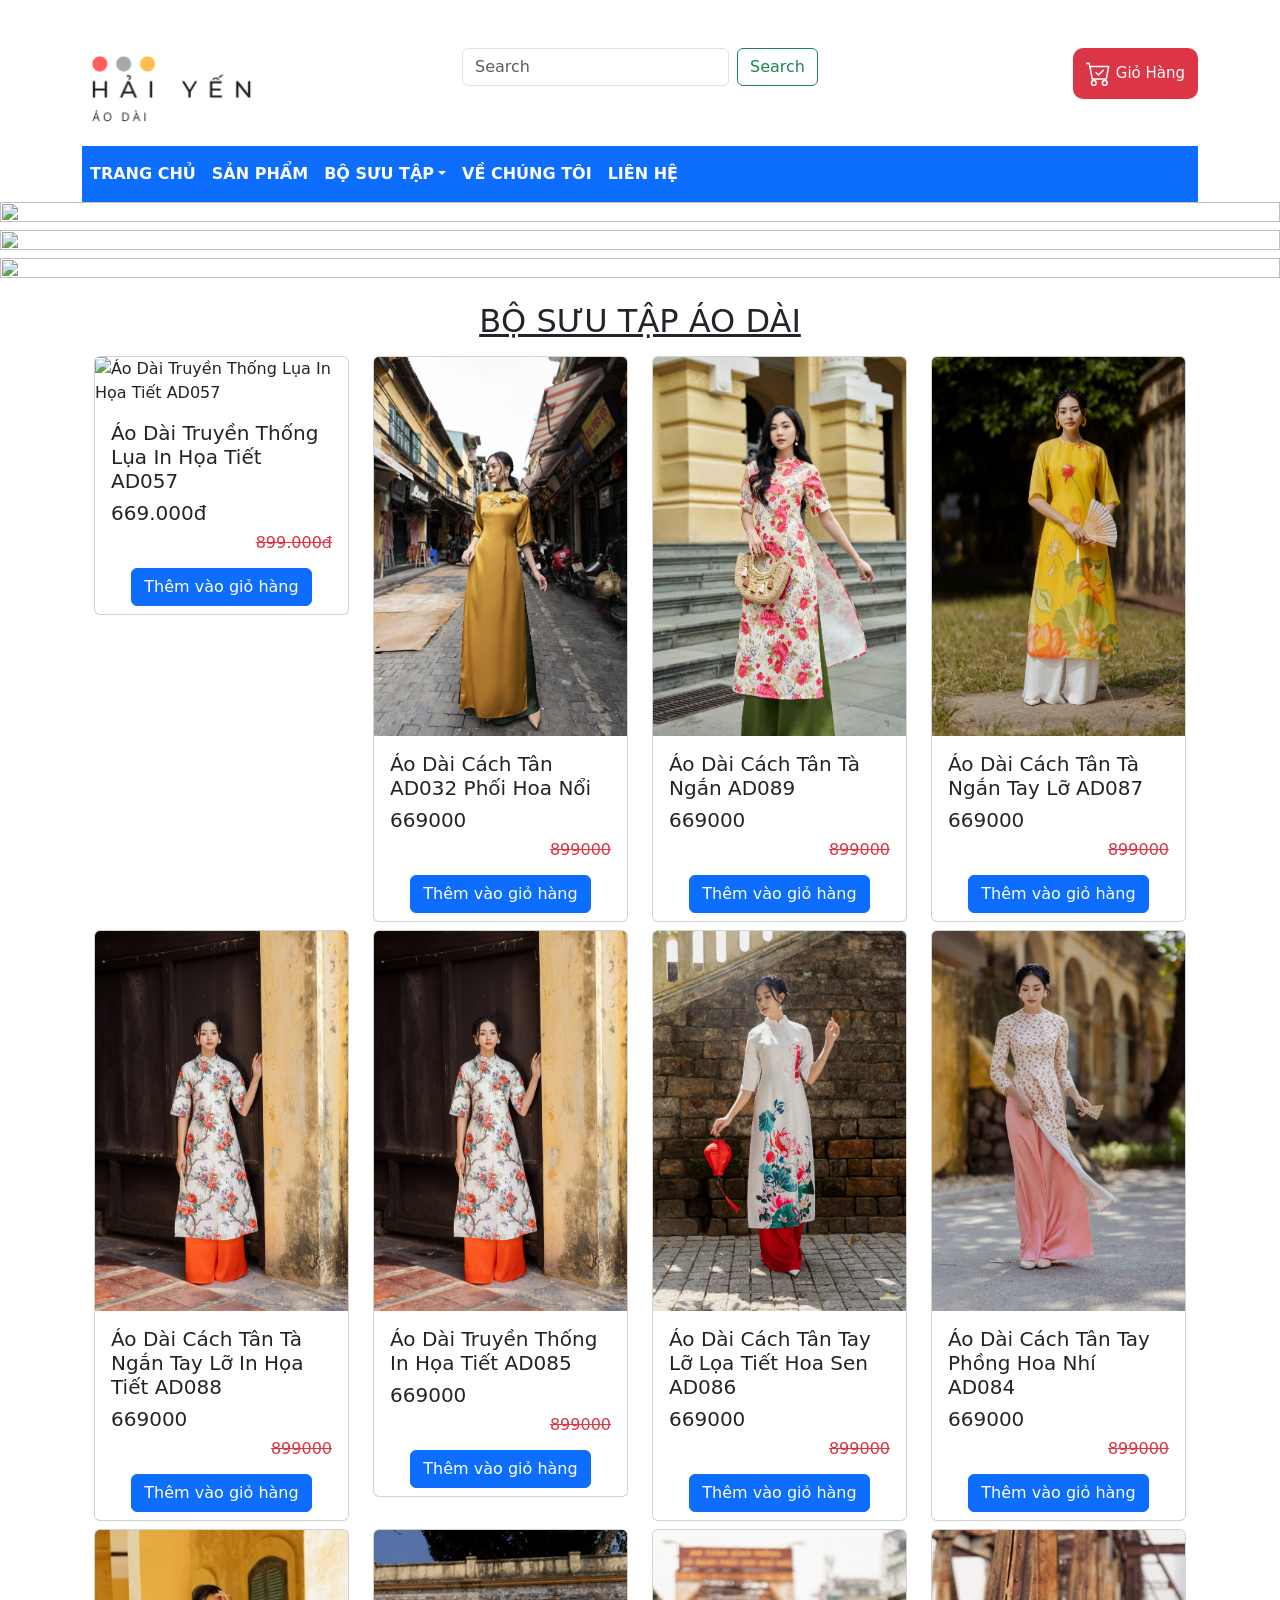
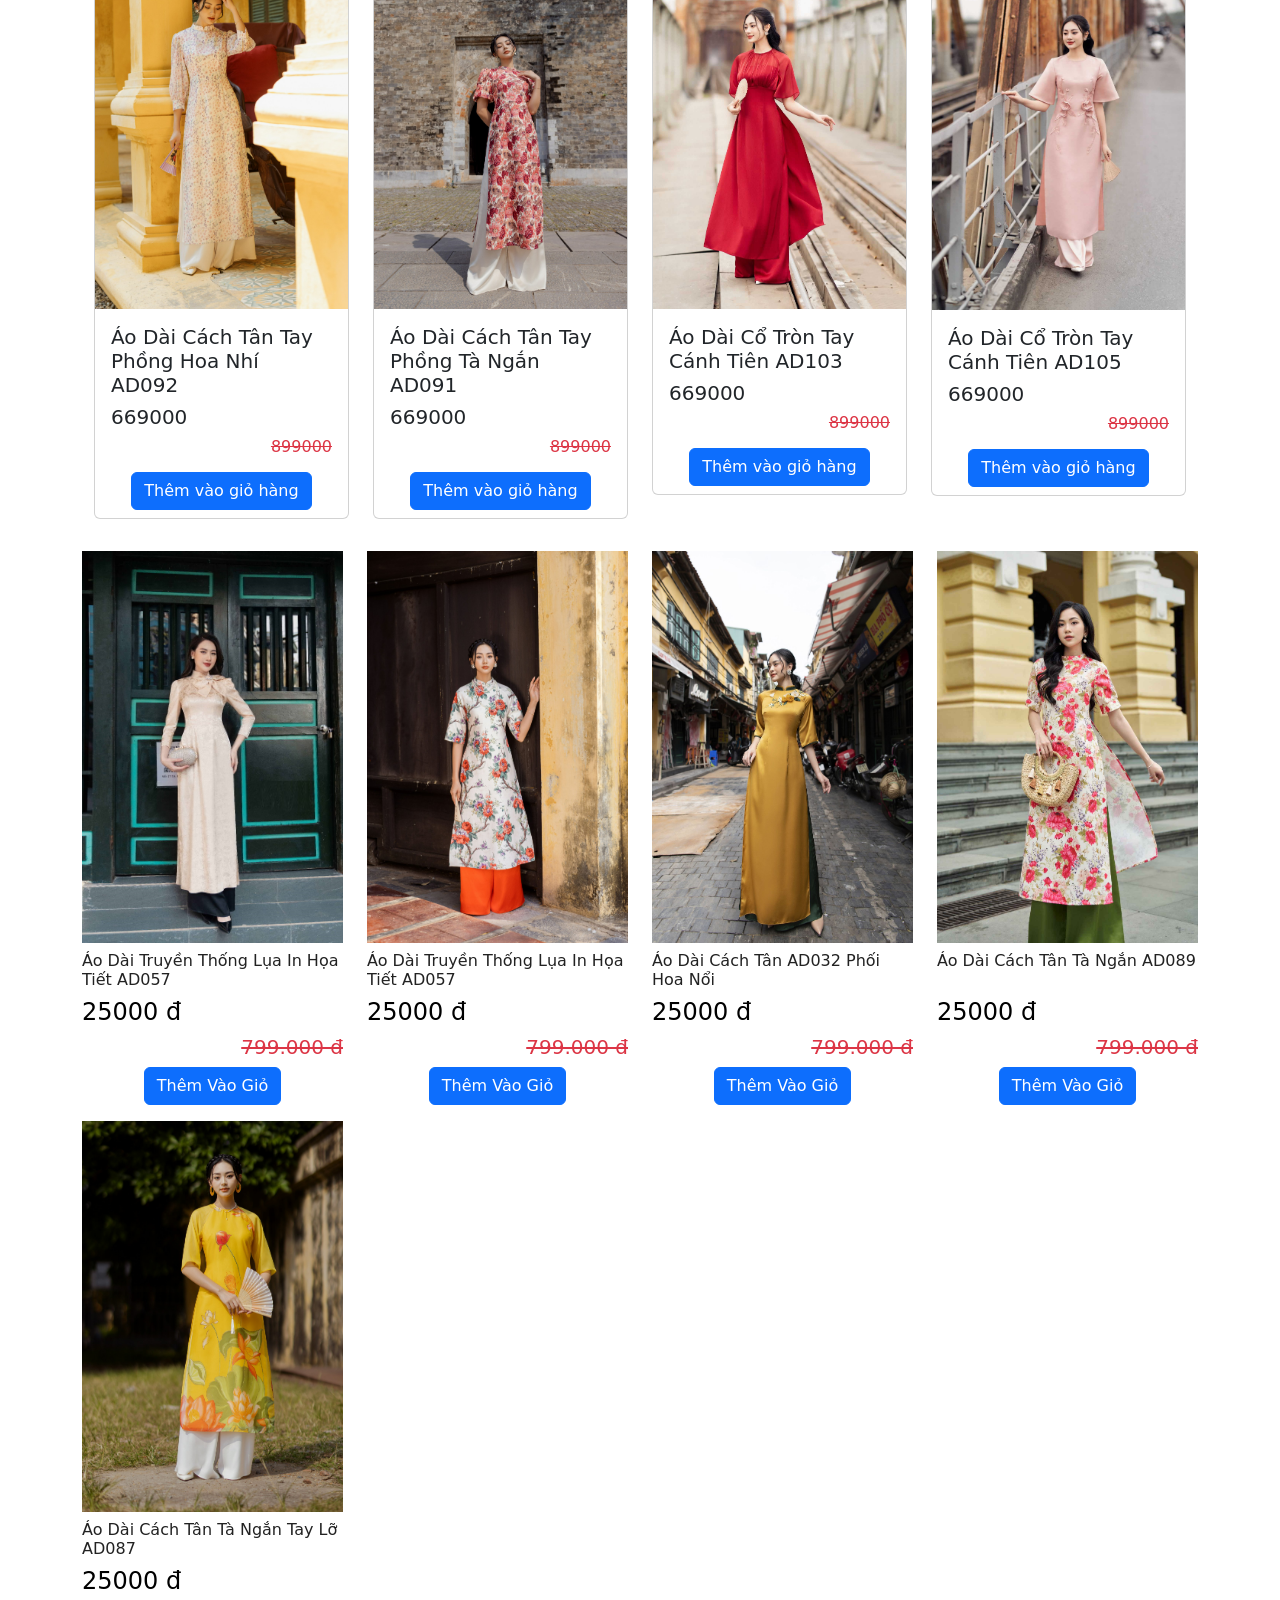
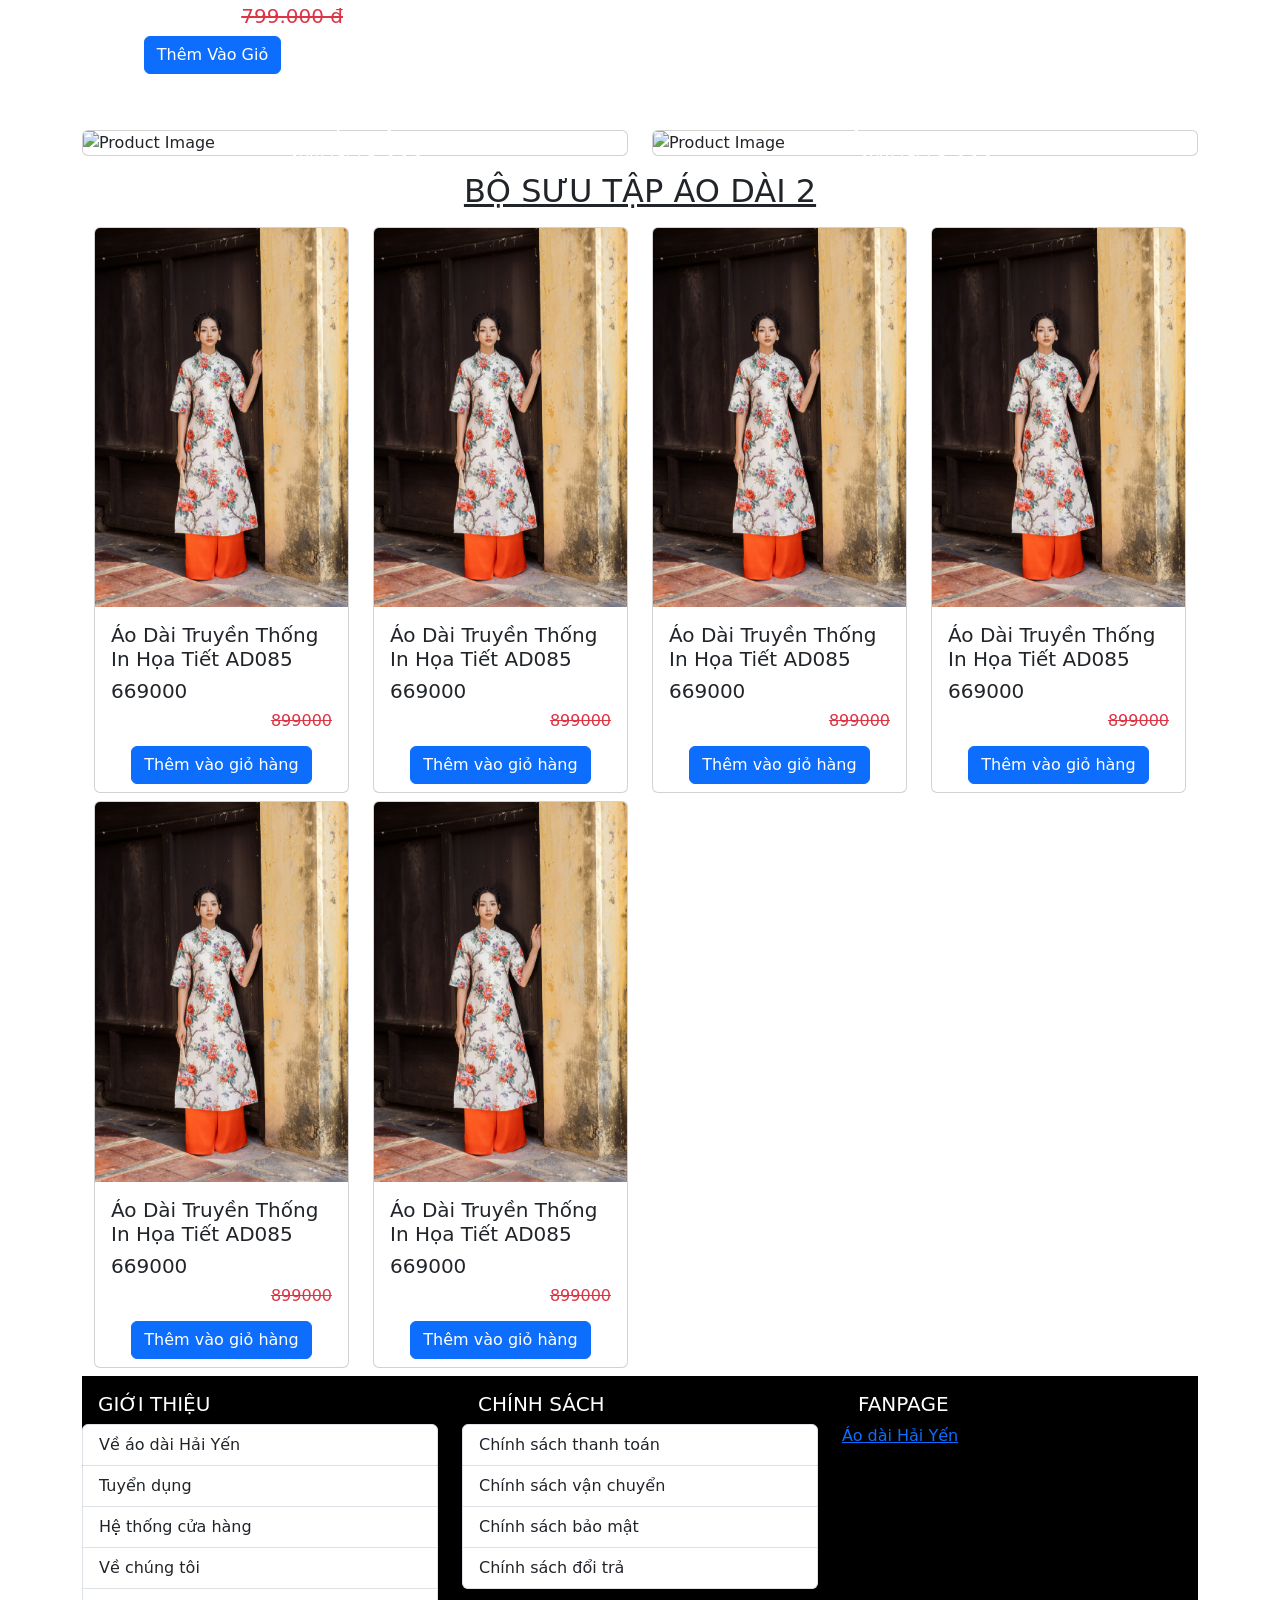
==== public/index.html @ 22484ee1 "Update index.html" ====
<!DOCTYPE html>
<html lang="en">
  <head>
    <meta charset="UTF-8" />
    <meta http-equiv="X-UA-Compatible" content="IE=edge" />
    <meta name="viewport" content="width=device-width, initial-scale=1">
    <link rel="icon" type="image/x-icon" href="img/favicon.png">
    <link href="https://stackpath.bootstrapcdn.com/font-awesome/4.7.0/css/font-awesome.min.css" rel="stylesheet"
        integrity="sha384-wvfXpqpZZVQGK6TAh5PVlGOfQNHSoD2xbE+QkPxCAFlNEevoEH3Sl0sibVcOQVnN" crossorigin="anonymous">
    <link rel="stylesheet" href="css/style.css" />
    <link rel="stylesheet" href="https://cdn.jsdelivr.net/npm/bootstrap@5.3.0/dist/css/bootstrap.min.css">
    <link rel="stylesheet" href="https://cdn.jsdelivr.net/npm/swiper@9/swiper-bundle.min.css" />
    <title>Trang chủ - Áo dài Hải Yến</title>
  </head>
  
<body>
  
<div class="container header">     
<!--Header  -->
  <header>
  <!-- Logo - search - cart -->
      <div class="d-xxl-block d-xl-block d-lg-block d-none">
      <div class="row mt-5 mb-3">
        <div class="logo col-xl-4 col-lg-3 col-md-4">
          <div class="logo d-flex justify-content-start">
            <a class="navbar-brand" href="index.html">
              <img src="img/logo.png" alt="Logo" class="w-50 h-auto">
            </a>
            </div>
        </div>
        <div class="form-search col-xl-4 col-lg-6 col-md-4">
          <form class="d-flex justify-content-center">
            <input class="form-control me-2" type="search" placeholder="Search" aria-label="Search">
            <button class="btn btn-outline-success" type="submit">Search</button>
          </form>
        </div>
        <div class="cart-modal col-xl-4 col-lg-3 col-md-4">
          <div class="d-flex justify-content-end">
            <div class="d-flex justify-content-end">
              <!-- The Modal -->
              <button class="card-modal bg-danger" id="cart">
                <svg xmlns="http://www.w3.org/2000/svg" width="25" height="auto" fill="currentColor" class="bi bi-cart-check" viewBox="0 0 16 16">
                  <path d="M11.354 6.354a.5.5 0 0 0-.708-.708L8 8.293 6.854 7.146a.5.5 0 1 0-.708.708l1.5 1.5a.5.5 0 0 0 .708 0l3-3z"/>
                  <path d="M.5 1a.5.5 0 0 0 0 1h1.11l.401 1.607 1.498 7.985A.5.5 0 0 0 4 12h1a2 2 0 1 0 0 4 2 2 0 0 0 0-4h7a2 2 0 1 0 0 4 2 2 0 0 0 0-4h1a.5.5 0 0 0 .491-.408l1.5-8A.5.5 0 0 0 14.5 3H2.89l-.405-1.621A.5.5 0 0 0 2 1H.5zm3.915 10L3.102 4h10.796l-1.313 7h-8.17zM6 14a1 1 0 1 1-2 0 1 1 0 0 1 2 0zm7 0a1 1 0 1 1-2 0 1 1 0 0 1 2 0z"/>
                </svg>
                Giỏ Hàng
            </button>
            <div id="myModal" class="modal">
                <div class="modal-content w-50 h-auto">
                    <div class="modal-header">
                        <h5 class="modal-title">Giỏ Hàng</h5>
                        <span class="close">&times;</span>
                    </div>
                    <div class="modal-body">
                        <div class="cart-row">
                            <span class="cart-item cart-header cart-column">Sản Phẩm</span>
                            <span class="cart-price cart-header cart-column">Giá</span>
                            <span class="cart-quantity cart-header cart-column">Số Lượng</span>
                        </div>
                        <div class="cart-items">


                        <div class="cart-total">
                            <strong class="cart-total-title">Tổng Cộng:</strong>
                            <span class="cart-total-price">0 VNĐ</span>
                        </div>
                    </div>

                    <div class="modal-footer">
                        <button type="button" class="btn btn-secondary close-footer">Đóng</button>
                        <button type="button" class="btn btn-primary order">Thanh Toán</button>
                    </div>
                </div>
            </div>
            </div>  
            <!--  -->
            </div>
        </div>
        </div>
      </div>
    </div>
    <!-- Navbar -->
  <div class="row">
    <div class="col-12">
    <nav class="navbar navbar-expand-lg navbar-light bg-primary">
            <button type="button" class="navbar-toggler bg-white" data-bs-toggle="collapse" data-bs-target="#navbarCollapse">
                <span class="navbar-toggler-icon"></span>
            </button>
            <div class="collapse navbar-collapse" id="navbarCollapse">
                <div class="navbar-nav">
                    <a href="index.html" class="nav-item nav-link active text-white text-uppercase fw-bold">Trang chủ</a>
                    <a class="nav-link active text-uppercase fw-semibold text-white" aria-current="page" href="products.html">Sản phẩm</a>
                    <div class="nav-item dropdown">
                      <a class="nav-link dropdown-toggle text-uppercase text-white fw-semibold" href="#" role="button" data-bs-toggle="dropdown" aria-expanded="false">Bộ sưu tập</a>
                      <div class="dropdown-menu">
                          <a href="#" class="dropdown-item">Áo dài truyền thống</a>
                          <a href="#" class="dropdown-item">Áo dài cách tân</a>
                          <a href="#" class="dropdown-item">Áo dài long phụng</a>
                          <a href="#" class="dropdown-item">Áo dài hoa sen</a>
                          <a href="#" class="dropdown-item">Set/Bộ</a>
                          <a href="#" class="dropdown-item">Áo sơ mi nữ</a>
                      </div>
                  </div>
                  <a class="nav-link active text-uppercase fw-semibold text-white" aria-current="page" href="about.html">Về chúng tôi</a>
                  
                  <a class="nav-link active text-uppercase fw-semibold text-white" aria-current="page" href="lien-he.html">Liên hệ</a>
                </div>
            </div>
            <div class="icon-cart d-lg-none">
              <!-- Modal -->
              <button class="card-modal bg-danger" id="cart">
                <svg xmlns="http://www.w3.org/2000/svg" width="25" height="auto" fill="currentColor" class="bi bi-cart-check" viewBox="0 0 16 16">
                  <path d="M11.354 6.354a.5.5 0 0 0-.708-.708L8 8.293 6.854 7.146a.5.5 0 1 0-.708.708l1.5 1.5a.5.5 0 0 0 .708 0l3-3z"/>
                  <path d="M.5 1a.5.5 0 0 0 0 1h1.11l.401 1.607 1.498 7.985A.5.5 0 0 0 4 12h1a2 2 0 1 0 0 4 2 2 0 0 0 0-4h7a2 2 0 1 0 0 4 2 2 0 0 0 0-4h1a.5.5 0 0 0 .491-.408l1.5-8A.5.5 0 0 0 14.5 3H2.89l-.405-1.621A.5.5 0 0 0 2 1H.5zm3.915 10L3.102 4h10.796l-1.313 7h-8.17zM6 14a1 1 0 1 1-2 0 1 1 0 0 1 2 0zm7 0a1 1 0 1 1-2 0 1 1 0 0 1 2 0z"/>
                </svg>
                Giỏ Hàng
            </button>
            <div id="myModal" class="modal">
                <div class="modal-content w-50 h-auto">
                    <div class="modal-header">
                        <h5 class="modal-title">Giỏ Hàng</h5>
                        <span class="close">&times;</span>
                    </div>
                    <div class="modal-body">
                        <div class="cart-row">
                            <span class="cart-item cart-header cart-column">Sản Phẩm</span>
                            <span class="cart-price cart-header cart-column">Giá</span>
                            <span class="cart-quantity cart-header cart-column">Số Lượng</span>
                        </div>
                        <div class="cart-items">
              

                        <div class="cart-total">
                            <strong class="cart-total-title">Tổng Cộng:</strong>  
                            <span class="cart-total-price">0 VNĐ</span>
                        </div>
                    </div>

                    <div class="modal-footer">
                        <button type="button" class="btn btn-secondary close-footer">Đóng</button>
                        <button type="button" class="btn btn-primary order">Thanh Toán</button>
                    </div>
                </div>
            </div>
            </div>  
              <!--  -->
            </div>
    </nav> 
  </div></div>
  </header>

<!--  -->
</div>
<!--------------------          Body            --------------------->
<!--     Slide Swiper     -->
<div class="container-swiper">
  <div class="row">
    <div class="col">
    <swiper-container class="mySwiper" pagination="true" pagination-clickable="true" navigation="true" space-between="30" loop="true">
      <swiper-slide>
        <img src="https://lamia.com.vn/storage/banner-sale/1770x720-18-1.jpg" class="d-block img-fluid h-100 w-100" alt="" />
      </swiper-slide>
      <swiper-slide>
        <img src="https://lamia.com.vn/storage/banner-sale/1770x720-22.jpg" class="d-block img-fluid h-100 w-100" alt="" />
      </swiper-slide>
      <swiper-slide>
        <img src="https://lamia.com.vn/storage/banner-sale/1770x720-chua-boc-1.jpg" class="d-block img-fluid h-100 w-100" alt="" />
      </swiper-slide>
    </swiper-container>
  </div>
  </div>
</div>  

<!-- Product 1 -->
<div class="container" id="product-card">
  <div class="row mt-2">
    <div class="title-product d-flex justify-content-center h2 mt-2 text-uppercase text-decoration-underline">Bộ sưu tập áo dài</div>
    <div class="card-product col-lg-4 col-md-6 col-xl-3"> 
    </div>
  </div>
</div>

<section class="wrapper">
  <div class="container">
    <div class="row">
  <div class="products col-lg-4 col-md-6 col-xl-3 col-xxl-3 mb-2">
          <div class="main-product">
              <div class="img-product">
                  <img class="img-prd w-100 p-0"
                      src="img/Ao-dai/ad057.jpg"
                      alt="">
              </div>
              <div class="content-product">
                  <div class="content-product-h3 text-start">Áo Dài Truyền Thống Lụa In Họa Tiết AD057</div>
                  <div class="content-product-deltals d-inline text-start">
                      <div class="price">
                          <div class="money h4 text-black">25000 đ</div>
                      </div>
                    </div>
                    <div class="money h5 text-decoration-line-through text-danger d-flex justify-content-end">799.000 đ</div>
              </div>
                  <div class="d-flex justify-content-center mb-2">
                      <button type="button" class="btn btn-cart btn-primary">Thêm Vào Giỏ</button>
                  </div>
              
          </div>
  </div>
  <div class="products col-lg-4 col-md-6 col-xl-3 col-xxl-3 mb-2">
    <div class="main-product">
        <div class="img-product">
            <img class="img-prd w-100 p-0"
                src="img/Ao-dai/ao-dai-cach-tan-ta-ngan-tay-lo-in-hoa-tiet-ad088.jpg"
                alt="">
        </div>
        <div class="content-product">
            <div class="content-product-h3 text-start">Áo Dài Truyền Thống Lụa In Họa Tiết AD057</div>
            <div class="content-product-deltals d-inline text-start">
                <div class="price">
                    <div class="money h4 text-black">25000 đ</div>
                </div>
              </div>
              <div class="money h5 text-decoration-line-through text-danger d-flex justify-content-end">799.000 đ</div>
        </div>
            <div class="d-flex justify-content-center mb-2">
                <button type="button" class="btn btn-cart btn-primary">Thêm Vào Giỏ</button>
            </div>
        
    </div>
</div>
<div class="products col-lg-4 col-md-6 col-xl-3 col-xxl-3 mb-2">
  <div class="main-product">
      <div class="img-product">
          <img class="img-prd w-100 p-0"
              src="img/Ao-dai/ao-dai-cach-tan-ad032-phoi-hoa-noi.jpg"
              alt="">
      </div>
      <div class="content-product">
          <div class="content-product-h3 text-start">Áo Dài Cách Tân AD032 Phối Hoa Nổi</div>
          <div class="content-product-deltals d-inline text-start">
              <div class="price">
                  <div class="money h4 text-black">25000 đ</div>
              </div>
            </div>
            <div class="money h5 text-decoration-line-through text-danger d-flex justify-content-end">799.000 đ</div>
      </div>
          <div class="d-flex justify-content-center mb-2">
              <button type="button" class="btn btn-cart btn-primary">Thêm Vào Giỏ</button>
          </div>
      
  </div>
</div>
<div class="products col-lg-4 col-md-6 col-xl-3 col-xxl-3 mb-2">
  <div class="main-product">
      <div class="img-product">
          <img class="img-prd w-100 p-0"
              src="img/Ao-dai/ao-dai-cach-tan-ta-ngan-ad089-3.jpg"
              alt="">
      </div>
      <div class="content-product">
          <div class="content-product-h3 text-start">Áo Dài Cách Tân Tà Ngắn AD089</div>
          <div class="content-product-deltals d-inline text-start">
              <div class="price">
                  <div class="money h4 text-black">25000 đ</div>
              </div>
            </div>
            <div class="money h5 text-decoration-line-through text-danger d-flex justify-content-end">799.000 đ</div>
      </div>
          <div class="d-flex justify-content-center mb-2">
              <button type="button" class="btn btn-cart btn-primary">Thêm Vào Giỏ</button>
          </div>
      
  </div>
</div>
<div class="products col-lg-4 col-md-6 col-xl-3 col-xxl-3 mb-2">
  <div class="main-product">
      <div class="img-product">
          <img class="img-prd w-100 p-0"
              src="img/Ao-dai/ao-dai-cach-tan-ta-ngan-tay-lo-ad087-5.jpg"
              alt="">
      </div>
      <div class="content-product">
          <div class="content-product-h3 text-start">Áo Dài Cách Tân Tà Ngắn Tay Lỡ AD087</div>
          <div class="content-product-deltals d-inline text-start">
              <div class="price">
                  <div class="money h4 text-black">25000 đ</div>
              </div>
            </div>
            <div class="money h5 text-decoration-line-through text-danger d-flex justify-content-end">799.000 đ</div>
      </div>
          <div class="d-flex justify-content-center mb-2">
              <button type="button" class="btn btn-cart btn-primary">Thêm Vào Giỏ</button>
          </div>
      
  </div>
</div>



</div>
</div>
</section>
<!--  -->

<!--  Quần và phụ kiện  -->
<div class="container body"> 
<div class="row mt-2">
<!-- Quần áo -->
<div class="col-xs-12 col-md-6">
     <div class="card">
      <div class="thumnail-card position-relative">
       <img src="https://theme.hstatic.net/1000136076/1000542013/14/xxx_7.jpg?v=780" class="card-img-top"  alt="Product Image"></div>
       <div class="card-body position-absolute translate-middle top-50 start-50">
        <h3 class="text-center text-white">Phụ kiện</h3>
        <p class="text-center text-white">Xem tất cả >>></p>
      </div>
    </div>
  </div>
<!-- Phụ kiện -->
<div class="col-xs-12 col-md-6">
  <div class="card">
   <div class="thumnail-card position-relative">
    <img src="https://theme.hstatic.net/1000136076/1000542013/14/xxx_6.jpg?v=780" class="card-img-top" alt="Product Image"></div>
    <div class="card-body position-absolute translate-middle top-50 start-50">
     <h3 class="text-center text-white">Quần áo dài</h3>
     <p class="text-center text-white">Xem tất cả >>></p>
   </div>
 </div>
</div>
  </div> </div>

<div class="container"> 
<!-- Title 2 -->
 <div class="row mt-2">
 </div>
 <!-- Product 2 --> 

</div>
<!-- Quần dài -->
<div class="container" id="product-card-2">
  <div class="row">
    <div class="title-product d-flex justify-content-center h2 mt-2 text-uppercase text-decoration-underline">Bộ sưu tập áo dài 2</div>
    <div class="col-lg-4 col-md-6 col-xl-3">   
    </div> 
  </div>
</div>
<!-------  Body  -------->
<!-- Footer -->
<div class="container footer"> 
  <section class="footer bg-black mt-2 ">
  <div class="row">
    <!--  -->
    <div class="col-lg-3 col-md-6 col-xl-4">  
  
      <div class="left-footer__title text-uppercase h5 text-white h4 mt-3 ms-3">Giới thiệu</div>
      <div class="list-left__footer">
          <ul class="list-group">
  <a href="#" class="list-group-item">Về áo dài Hải Yến</a>
  <a href="#" class="list-group-item">Tuyển dụng</a>
  <a href="#" class="list-group-item">Hệ thống cửa hàng</a>
  <a href="#" class="list-group-item">Về chúng tôi</a>
  <a href="#" class="list-group-item">Liên hệ</a>
          </ul>
        </div>
    </div>
    <!--  --> 
    <div class="col-lg-3 col-md-6 col-xl-4">  
  
      <div class="left-footer__title text-uppercase h5 text-white h4 ms-3 mt-3">CHÍNH SÁCH</div>
      <div class="list-left__footer">
          <ul class="list-group">
  <a href="#" class="list-group-item">Chính sách thanh toán</a>
  <a href="#" class="list-group-item">Chính sách vận chuyển</a>
  <a href="#" class="list-group-item">Chính sách bảo mật</a>
  <a href="#" class="list-group-item">Chính sách đổi trả</a>
          </ul>
        </div>
    </div>
    <div class="col-lg-4 col-md-6 col-xl-4">  
      <div class="left-footer__title text-uppercase h5 text-white h4 ms-3 mt-3">Fanpage</div>
      <div id="fb-root"></div>
  <script async defer crossorigin="anonymous" src="https://connect.facebook.net/vi_VN/sdk.js#xfbml=1&version=v17.0&appId=146551202661232&autoLogAppEvents=1" nonce="5XfzkMjU"></script>
      <div class="fb-page" data-href="https://www.facebook.com/profile.php?id=100063455232312" data-tabs="timeline" data-width="420" data-height="120" data-small-header="false" data-adapt-container-width="true" data-hide-cover="false" data-show-facepile="false"><blockquote cite="https://www.facebook.com/profile.php?id=100063455232312" class="fb-xfbml-parse-ignore"><a href="https://www.facebook.com/profile.php?id=100063455232312">Áo dài Hải Yến</a></blockquote></div>
  
  </div>
  </div>
  </section>
  <!--  -->
  </div>
  <script src="https://code.jquery.com/jquery-3.5.1.slim.min.js"></script>
  <script src="https://cdn.jsdelivr.net/npm/swiper@9/swiper-element-bundle.min.js"></script>
  <script src="https://cdn.jsdelivr.net/npm/bootstrap@5.3.0/dist/js/bootstrap.bundle.min.js"></script>
  <script src="https://cdn.jsdelivr.net/npm/@popperjs/core@2.11.8/dist/umd/popper.min.js" integrity="sha384-I7E8VVD/ismYTF4hNIPjVp/Zjvgyol6VFvRkX/vR+Vc4jQkC+hVqc2pM8ODewa9r" crossorigin="anonymous"></script>
<script src="js/modal.js"></script>
<script src="js/index.js"></script>
</body>
</html>
---- public/css/style.css ----
.container-swiper,
.row {
      position: relative;
      height: 80%;
    }

    .col {
      background: #eee;
      font-family: Helvetica Neue, Helvetica, Arial, sans-serif;
      font-size: 14px;
      color: #000;
      margin: 0;
      padding: 0;
    }

    .col swiper-container {
      width: 80%;
      height: auto;
    }

    .col swiper-slide {
      text-align: center;
      font-size: 18px;
      background: #fff;
      display: flex;
      justify-content: center;
      align-items: center;
    }

    .col swiper-slide img {
      display: block;
      width: 80%;
      height: auto;
      object-fit: cover;
    }

    .col swiper-container {
      margin-left: auto;
      margin-right: auto;
    }

   /* modal */
.modal {
  display: none;
  position: fixed;
  z-index: 1;
  padding-top: 100px;
  left: 0;
  top: 0;
  width: 100%;
  height: 100%;
  overflow: auto;
  background-color: rgb(0, 0, 0);
  background-color: rgba(0, 0, 0, 0.4);
}

.modal-content {
  margin: 0 auto;
  width: 50%;
  position: relative;
  display: flex;
  flex-direction: column;
  background-color: #fff;
  background-clip: padding-box;
  border: 1px solid rgba(0, 0, 0, .2);
  border-radius: .3rem;
  outline: 0;

}

.modal-body {
  padding: 1rem;
}

.modal-footer {
  display: flex;
  border-top: 1px solid #aaaaaa;
  padding: 1rem;
  flex-direction: row;
  justify-content: flex-end;
  border-top: 1px solid #aaaaaa;
  padding: 1rem;
}

.modal-footer>:not(:first-child) {
  margin-left: .25rem;
}

.btn {
  cursor: pointer;
  outline: none;
  font-weight: 400;
  line-height: 1.25;
  text-align: center;
  white-space: nowrap;
  vertical-align: middle;
  border: 1px solid transparent;
  padding: .5rem 1rem;
  font-size: 1rem;
  border-radius: .25rem;
  transition: all .2s ease-in-out;
}

.btn-secondary {
  color: #292b2c;
  background-color: #fff;
  border-color: #ccc;
}

.btn-primary {
  color: #fff;
  background-color: #0275d8;
  border-color: #0275d8;
}

.modal-header {
  align-items: center;
  display: flex;
  justify-content: space-between;
  border-bottom: 1px solid #aaaaaa;
  padding: 1rem;
}

h5.modal-title {
  font-size: 1.5rem;
}

.close {
  color: #aaaaaa;
  font-size: 28px;
  font-weight: bold;
  display: flex;
  flex-direction: row;
  justify-content: flex-end;
}

.close:hover,
.close:focus {
  color: #000;
  text-decoration: none;
  cursor: pointer;
}

#cart {
  font-size: 15px;
  color: #fff;
  background: #c7b200;
  border: 1px solid transparent;
  border-radius: 10px;
  outline: none;
  margin-left: 1rem;
  padding: 12px;
  cursor: pointer;
}

#cart:hover {
  border-color: #fff;
}

/* wrapper */
.wrapper {
  padding: 2rem;
}

.products ul {
  display: inline-block;
}

.products ul .main-product {
  margin-bottom: 2rem;
  margin-right: 1rem;
  display: block;
  float: left;
  width: 24%;
}

.products ul .no-margin {
  margin-right: 0;
}

.products ul .img-product img {
  width: 100%;
}

.content-product .content-product-h3 {
  padding: .5rem 0;
  overflow: hidden;
  color: #222;
  font-weight: 500;
  font-size: 16px;
  max-height: 50px;
  min-height: 50px;
  text-align: center;
  line-height: 19px;
  margin: 0 0 5px;
}

.content-product .content-product-deltals {
  display: flex;
  justify-content: center;
  padding-top: 1rem;
}

.main-product .content-product .content-product-deltals .price {
  color: #c7b200;
  font-weight: 700;
  margin-right: 1rem;
  vertical-align: middle;
  font-size: 20px;
}

.content-product .content-product-deltals .price .money {
  vertical-align: middle;
}

.content-product .content-product-deltals .btn-cart {
  background: #f1df11;
  border-radius: 5px;
  color: #fff;
  font-weight: 500;
}

.content-product .content-product-deltals .btn-cart:hover {
  background: #c7b200;
}

/* footer */
.footer-item {
  padding: .5rem 2rem;
  background: #f1df11;
  display: flex;

}

.footer-item .img-footer {
  align-items: center;
  display: flex;
}

.footer-item .img-footer img {
  width: 100%;
}

.footer-item .social-footer {
  display: flex;
  align-items: center;
  width: 100%;
  justify-content: flex-end;
}

.footer-item .social-footer li a {
  color: #000000;
  font-size: 2rem;
}

.footer-item .social-footer li:last-child {
  margin-left: .5rem;
}

/* footer */
.footer-item {
  padding: .5rem 2rem;
  background: #f1df11;
  display: flex;

}

.footer-item .img-footer {
  align-items: center;
  display: flex;
}

.footer-item .img-footer img {
  width: 100%;
}

.footer-item .social-footer {
  display: flex;
  align-items: center;
  width: 100%;
  justify-content: flex-end;
}

.footer-item .social-footer li a {
  color: #000000;
  font-size: 2rem;
}

.footer-item .social-footer li:last-child {
  margin-left: .5rem;
}
/* cart */
.cart-header {
  font-weight: bold;
  font-size: 1.25em;
  color: #333;
}

.cart-column {
  display: flex;
  align-items: center;
  border-bottom: 1px solid black;
  margin-right: 1.5em;
  padding-bottom: 10px;
  margin-top: 10px;
}

.cart-row {
  display: flex;
}

.cart-item {
  width: 45%;
}

.cart-price {
  width: 20%;
  font-size: 1.2em;
  color: #333;
}

.cart-quantity {
  width: 35%;
}

.cart-item-title {
  color: #333;
  margin-left: .5em;
  font-size: 1.2em;
}

.cart-item-image {
  width: 75px;
  height: auto;
  border-radius: 10px;
}

.btn-danger {
  color: white;
  background-color: #EB5757;
  border: none;
  border-radius: .3em;
  font-weight: bold;
}

.btn-danger:hover {
  background-color: #CC4C4C;
}

.cart-quantity-input {
  height: 34px;
  width: 50px;
  border-radius: 5px;
  border: 1px solid #56CCF2;
  background-color: #eee;
  color: #333;
  padding: 0;
  text-align: center;
  font-size: 1.2em;
  margin-right: 25px;
}

.cart-row:last-child {
  border-bottom: 1px solid black;
}

.cart-row:last-child .cart-column {
  border: none;
}

.cart-total {
  text-align: end;
  margin-top: 10px;
  margin-right: 10px;
}

.cart-total-title {
  font-weight: bold;
  font-size: 1.5em;
  color: black;
  margin-right: 20px;
}

.cart-total-price {
  color: #333;
  font-size: 1.1em;
}
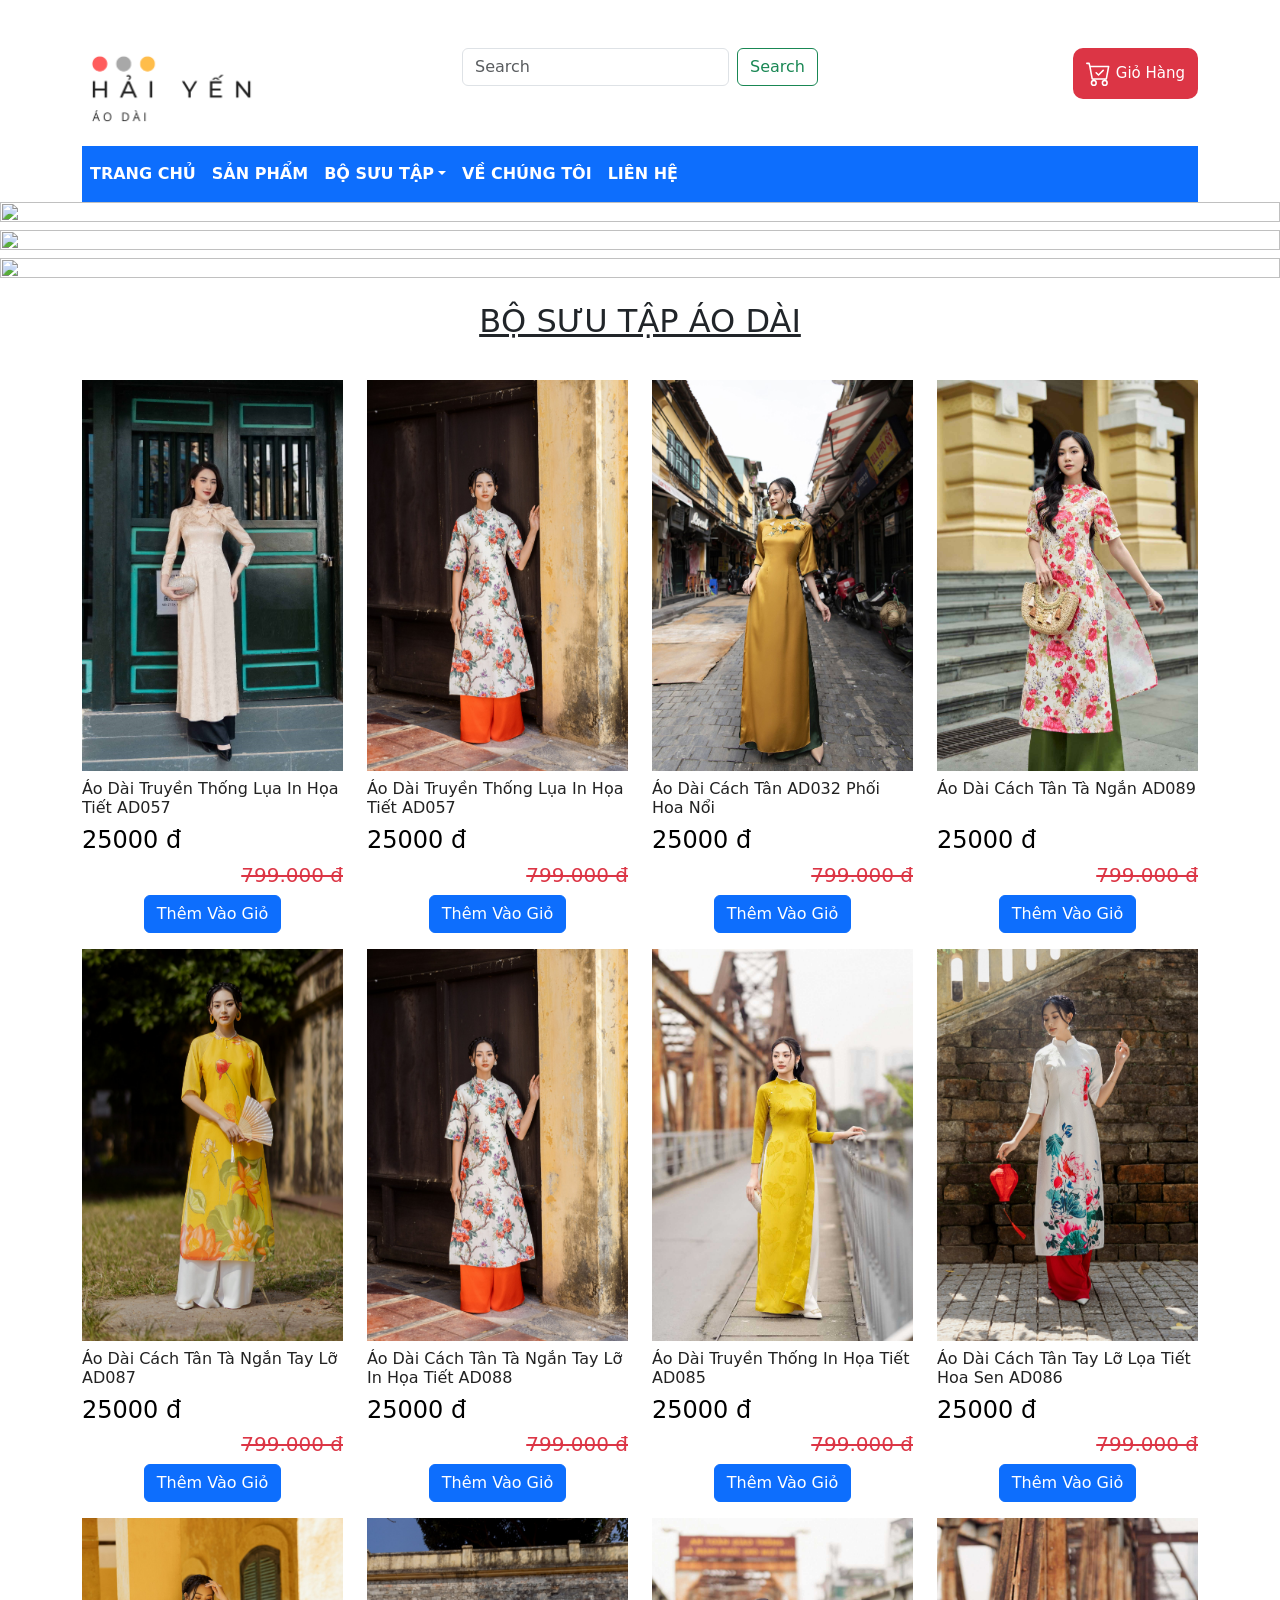
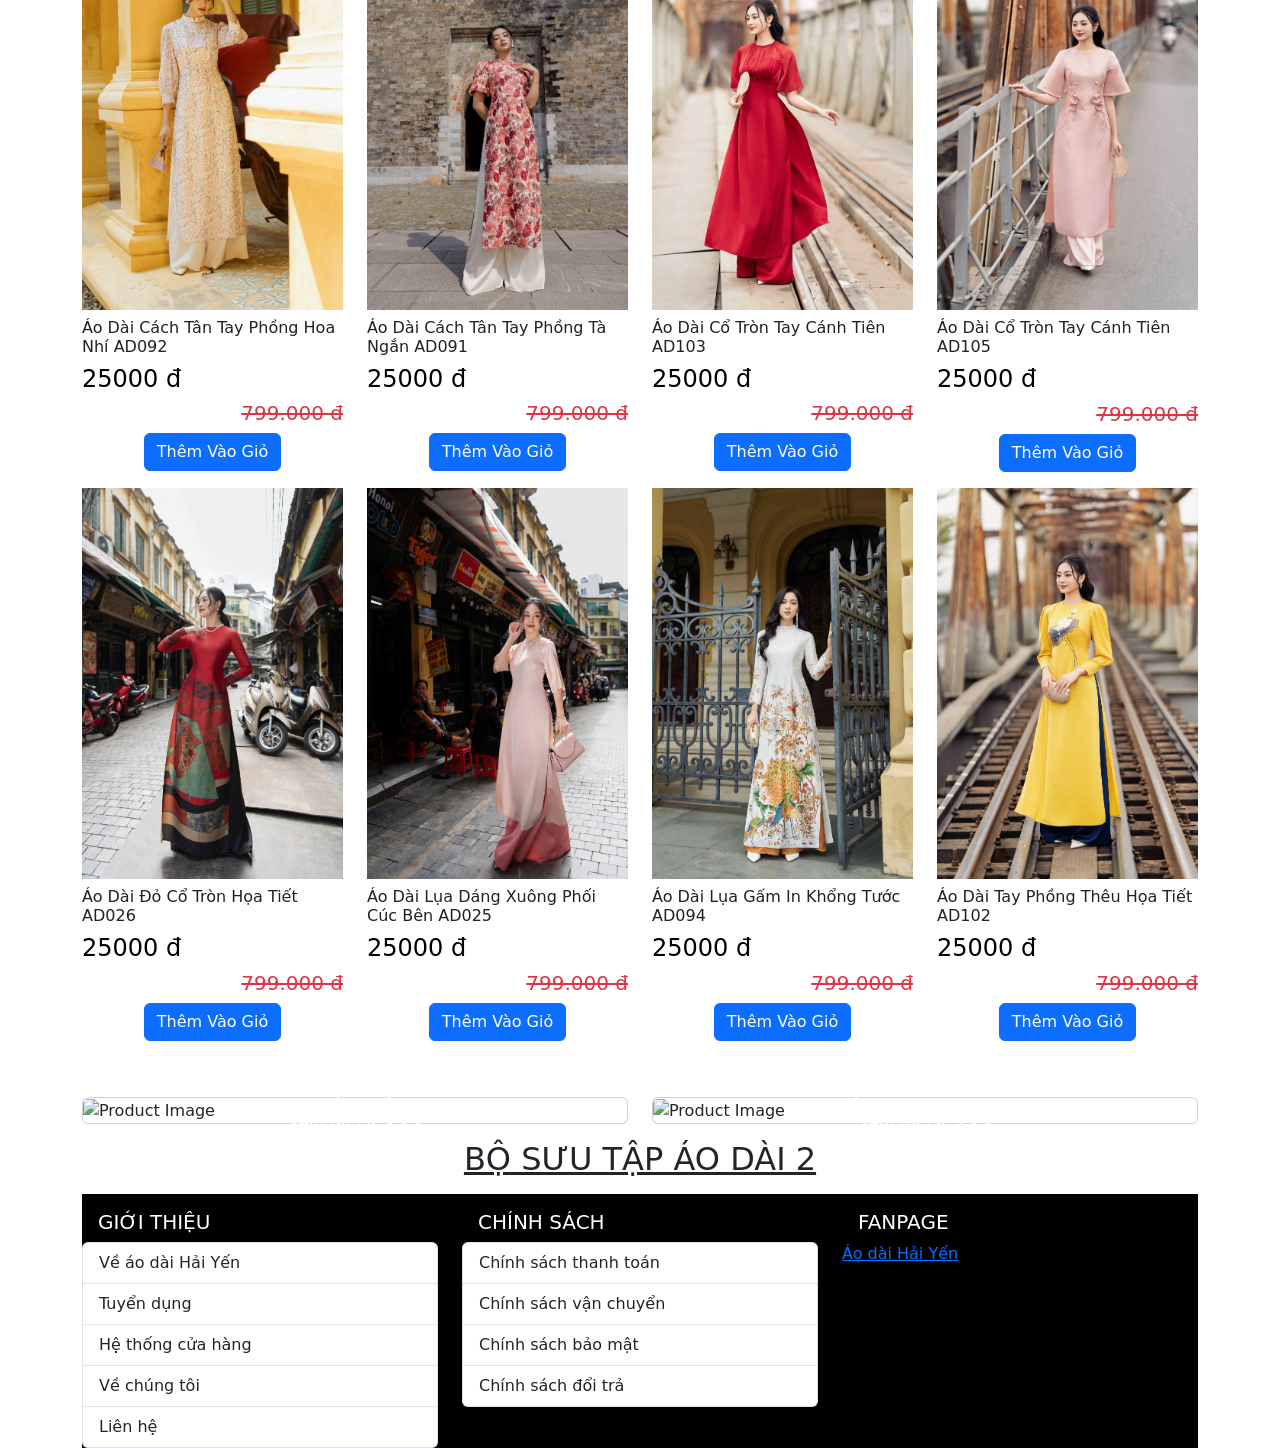
==== commit 5931ea11: "Update index.html" ====
--- a/public/index.html
+++ b/public/index.html
@@ -293,8 +293,248 @@
       
   </div>
 </div>
-
-
+<div class="products col-lg-4 col-md-6 col-xl-3 col-xxl-3 mb-2">
+  <div class="main-product">
+      <div class="img-product">
+          <img class="img-prd w-100 p-0"
+              src="img/Ao-dai/ao-dai-cach-tan-ta-ngan-tay-lo-in-hoa-tiet-ad088.jpg"
+              alt="">
+      </div>
+      <div class="content-product">
+          <div class="content-product-h3 text-start">Áo Dài Cách Tân Tà Ngắn Tay Lỡ In Họa Tiết AD088</div>
+          <div class="content-product-deltals d-inline text-start">
+              <div class="price">
+                  <div class="money h4 text-black">25000 đ</div>
+              </div>
+            </div>
+            <div class="money h5 text-decoration-line-through text-danger d-flex justify-content-end">799.000 đ</div>
+      </div>
+          <div class="d-flex justify-content-center mb-2">
+              <button type="button" class="btn btn-cart btn-primary">Thêm Vào Giỏ</button>
+          </div>
+      
+  </div>
+</div>
+<div class="products col-lg-4 col-md-6 col-xl-3 col-xxl-3 mb-2">
+  <div class="main-product">
+      <div class="img-product">
+          <img class="img-prd w-100 p-0"
+              src="img/Ao-dai/ao-dai-truyen-thong-lua-gam-ad107-4-1.jpg"
+              alt="">
+      </div>
+      <div class="content-product">
+          <div class="content-product-h3 text-start">Áo Dài Truyền Thống In Họa Tiết AD085</div>
+          <div class="content-product-deltals d-inline text-start">
+              <div class="price">
+                  <div class="money h4 text-black">25000 đ</div>
+              </div>
+            </div>
+            <div class="money h5 text-decoration-line-through text-danger d-flex justify-content-end">799.000 đ</div>
+      </div>
+          <div class="d-flex justify-content-center mb-2">
+              <button type="button" class="btn btn-cart btn-primary">Thêm Vào Giỏ</button>
+          </div>
+      
+  </div>
+</div>
+<div class="products col-lg-4 col-md-6 col-xl-3 col-xxl-3 mb-2">
+  <div class="main-product">
+      <div class="img-product">
+          <img class="img-prd w-100 p-0"
+              src="img/Ao-dai/ao-dai-cach-tan-tay-lo-loa-tiet-hoa-sen-ad086-3.jpg"
+              alt="">
+      </div>
+      <div class="content-product">
+          <div class="content-product-h3 text-start">Áo Dài Cách Tân Tay Lỡ Lọa Tiết Hoa Sen AD086</div>
+          <div class="content-product-deltals d-inline text-start">
+              <div class="price">
+                  <div class="money h4 text-black">25000 đ</div>
+              </div>
+            </div>
+            <div class="money h5 text-decoration-line-through text-danger d-flex justify-content-end">799.000 đ</div>
+      </div>
+          <div class="d-flex justify-content-center mb-2">
+              <button type="button" class="btn btn-cart btn-primary">Thêm Vào Giỏ</button>
+          </div>
+      
+  </div>
+</div>
+<div class="products col-lg-4 col-md-6 col-xl-3 col-xxl-3 mb-2">
+  <div class="main-product">
+      <div class="img-product">
+          <img class="img-prd w-100 p-0"
+              src="img/Ao-dai/ao-dai-cach-tan-tay-phong-hoa-nhi-ad092-4.jpg"
+              alt="">
+      </div>
+      <div class="content-product">
+          <div class="content-product-h3 text-start">Áo Dài Cách Tân Tay Phồng Hoa Nhí AD092</div>
+          <div class="content-product-deltals d-inline text-start">
+              <div class="price">
+                  <div class="money h4 text-black">25000 đ</div>
+              </div>
+            </div>
+            <div class="money h5 text-decoration-line-through text-danger d-flex justify-content-end">799.000 đ</div>
+      </div>
+          <div class="d-flex justify-content-center mb-2">
+              <button type="button" class="btn btn-cart btn-primary">Thêm Vào Giỏ</button>
+          </div>
+      
+  </div>
+</div>
+<div class="products col-lg-4 col-md-6 col-xl-3 col-xxl-3 mb-2">
+  <div class="main-product">
+      <div class="img-product">
+          <img class="img-prd w-100 p-0"
+              src="img/Ao-dai/ao-dai-cach-tan-tay-phong-ta-ngan-ad091-4.jpg"
+              alt="">
+      </div>
+      <div class="content-product">
+          <div class="content-product-h3 text-start">Áo Dài Cách Tân Tay Phồng Tà Ngắn AD091</div>
+          <div class="content-product-deltals d-inline text-start">
+              <div class="price">
+                  <div class="money h4 text-black">25000 đ</div>
+              </div>
+            </div>
+            <div class="money h5 text-decoration-line-through text-danger d-flex justify-content-end">799.000 đ</div>
+      </div>
+          <div class="d-flex justify-content-center mb-2">
+              <button type="button" class="btn btn-cart btn-primary">Thêm Vào Giỏ</button>
+          </div>
+      
+  </div>
+</div>
+<div class="products col-lg-4 col-md-6 col-xl-3 col-xxl-3 mb-2">
+  <div class="main-product">
+      <div class="img-product">
+          <img class="img-prd w-100 p-0"
+              src="img/Ao-dai/ao-dai-co-tron-tay-canh-tien-ad103-1.jpg"
+              alt="">
+      </div>
+      <div class="content-product">
+          <div class="content-product-h3 text-start">Áo Dài Cổ Tròn Tay Cánh Tiên AD103</div>
+          <div class="content-product-deltals d-inline text-start">
+              <div class="price">
+                  <div class="money h4 text-black">25000 đ</div>
+              </div>
+            </div>
+            <div class="money h5 text-decoration-line-through text-danger d-flex justify-content-end">799.000 đ</div>
+      </div>
+          <div class="d-flex justify-content-center mb-2">
+              <button type="button" class="btn btn-cart btn-primary">Thêm Vào Giỏ</button>
+          </div>
+      
+  </div>
+</div>
+<div class="products col-lg-4 col-md-6 col-xl-3 col-xxl-3 mb-2">
+  <div class="main-product">
+      <div class="img-product">
+          <img class="img-prd w-100 p-0"
+              src="img/Ao-dai/ao-dai-co-tron-tay-canh-tien-ad105-2.jpg"
+              alt="">
+      </div>
+      <div class="content-product">
+          <div class="content-product-h3 text-start">Áo Dài Cổ Tròn Tay Cánh Tiên AD105</div>
+          <div class="content-product-deltals d-inline text-start">
+              <div class="price">
+                  <div class="money h4 text-black">25000 đ</div>
+              </div>
+            </div>
+            <div class="money h5 text-decoration-line-through text-danger d-flex justify-content-end">799.000 đ</div>
+      </div>
+          <div class="d-flex justify-content-center mb-2">
+              <button type="button" class="btn btn-cart btn-primary">Thêm Vào Giỏ</button>
+          </div>
+      
+  </div>
+</div>
+<div class="products col-lg-4 col-md-6 col-xl-3 col-xxl-3 mb-2">
+  <div class="main-product">
+      <div class="img-product">
+          <img class="img-prd w-100 p-0"
+              src="img/Ao-dai/ao-dai-do-co-tron-hoa-tiet-ad026.jpg"
+              alt="">
+      </div>
+      <div class="content-product">
+          <div class="content-product-h3 text-start">Áo Dài Đỏ Cổ Tròn Họa Tiết AD026</div>
+          <div class="content-product-deltals d-inline text-start">
+              <div class="price">
+                  <div class="money h4 text-black">25000 đ</div>
+              </div>
+            </div>
+            <div class="money h5 text-decoration-line-through text-danger d-flex justify-content-end">799.000 đ</div>
+      </div>
+          <div class="d-flex justify-content-center mb-2">
+              <button type="button" class="btn btn-cart btn-primary">Thêm Vào Giỏ</button>
+          </div>
+      
+  </div>
+</div>
+<div class="products col-lg-4 col-md-6 col-xl-3 col-xxl-3 mb-2">
+  <div class="main-product">
+      <div class="img-product">
+          <img class="img-prd w-100 p-0"
+              src="img/Ao-dai/ao-dai-lua-dang-xuong-phoi-cuc-ben-ad025-5.jpg"
+              alt="">
+      </div>
+      <div class="content-product">
+          <div class="content-product-h3 text-start">Áo Dài Lụa Dáng Xuông Phối Cúc Bên AD025</div>
+          <div class="content-product-deltals d-inline text-start">
+              <div class="price">
+                  <div class="money h4 text-black">25000 đ</div>
+              </div>
+            </div>
+            <div class="money h5 text-decoration-line-through text-danger d-flex justify-content-end">799.000 đ</div>
+      </div>
+          <div class="d-flex justify-content-center mb-2">
+              <button type="button" class="btn btn-cart btn-primary">Thêm Vào Giỏ</button>
+          </div>
+      
+  </div>
+</div>
+<div class="products col-lg-4 col-md-6 col-xl-3 col-xxl-3 mb-2">
+  <div class="main-product">
+      <div class="img-product">
+          <img class="img-prd w-100 p-0"
+              src="img/Ao-dai/ao-dai-lua-gam-1.jpg"
+              alt="">
+      </div>
+      <div class="content-product">
+          <div class="content-product-h3 text-start">Áo Dài Lụa Gấm In Khổng Tước AD094</div>
+          <div class="content-product-deltals d-inline text-start">
+              <div class="price">
+                  <div class="money h4 text-black">25000 đ</div>
+              </div>
+            </div>
+            <div class="money h5 text-decoration-line-through text-danger d-flex justify-content-end">799.000 đ</div>
+      </div>
+          <div class="d-flex justify-content-center mb-2">
+              <button type="button" class="btn btn-cart btn-primary">Thêm Vào Giỏ</button>
+          </div>
+      
+  </div>
+</div>
+<div class="products col-lg-4 col-md-6 col-xl-3 col-xxl-3 mb-2">
+  <div class="main-product">
+      <div class="img-product">
+          <img class="img-prd w-100 p-0"
+              src="img/Ao-dai/ao-dai-tay-phong-theu-hoa-tiet-ad102-4.jpg"
+              alt="">
+      </div>
+      <div class="content-product">
+          <div class="content-product-h3 text-start">Áo Dài Tay Phồng Thêu Họa Tiết AD102</div>
+          <div class="content-product-deltals d-inline text-start">
+              <div class="price">
+                  <div class="money h4 text-black">25000 đ</div>
+              </div>
+            </div>
+            <div class="money h5 text-decoration-line-through text-danger d-flex justify-content-end">799.000 đ</div>
+      </div>
+          <div class="d-flex justify-content-center mb-2">
+              <button type="button" class="btn btn-cart btn-primary">Thêm Vào Giỏ</button>
+          </div>
+      
+  </div>
+</div>
 
 </div>
 </div>
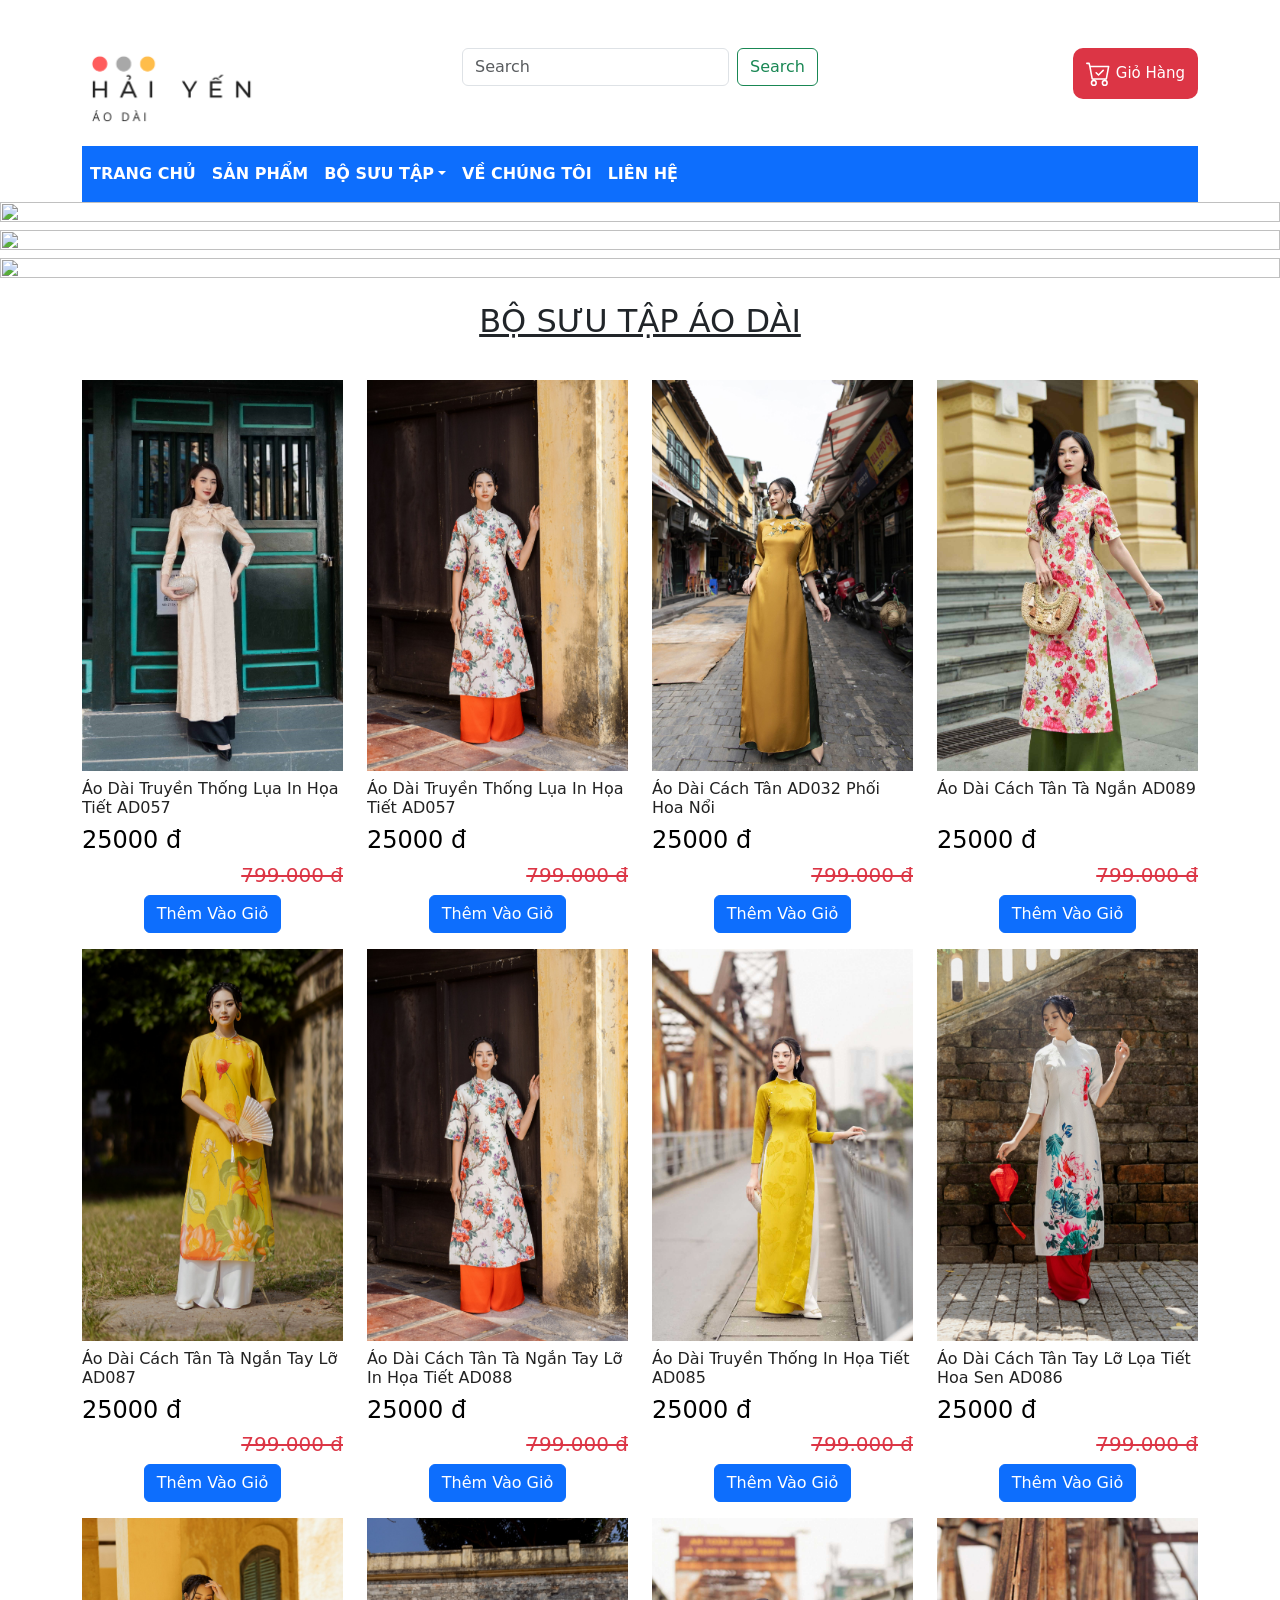
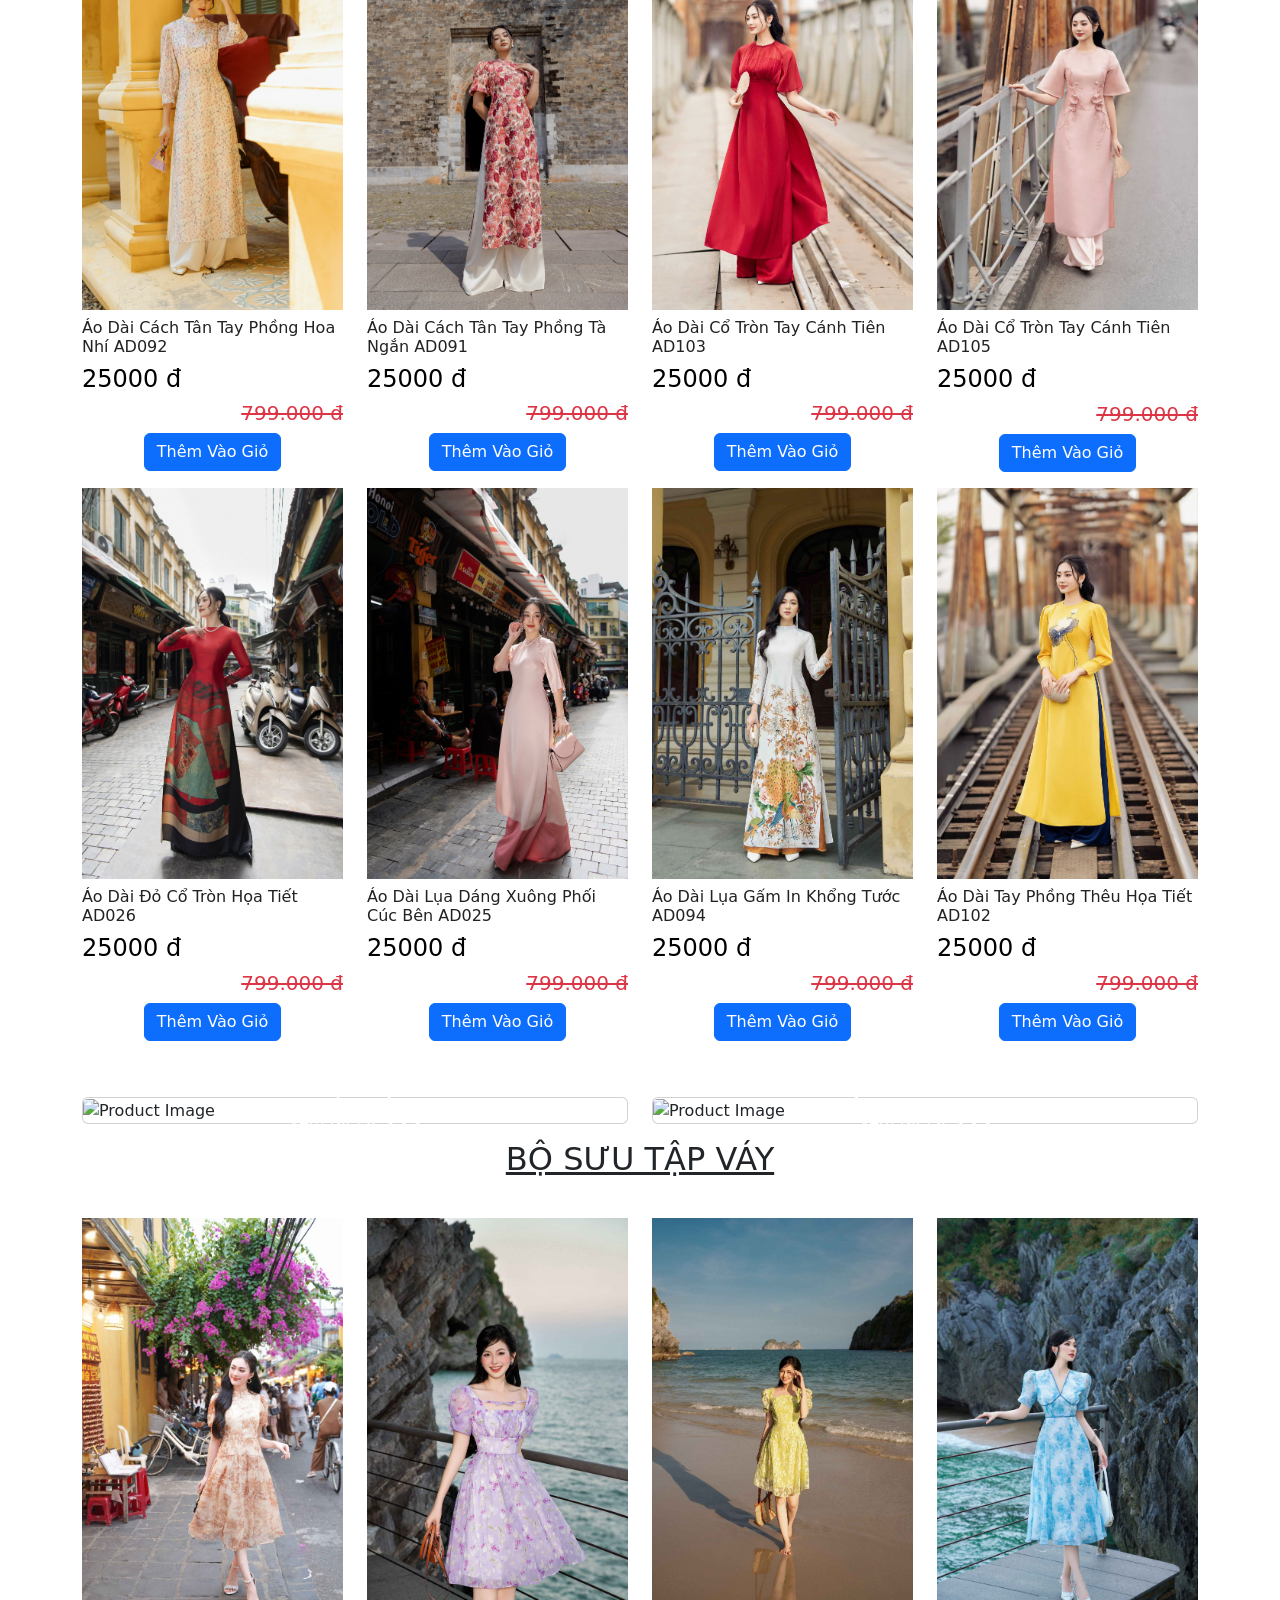
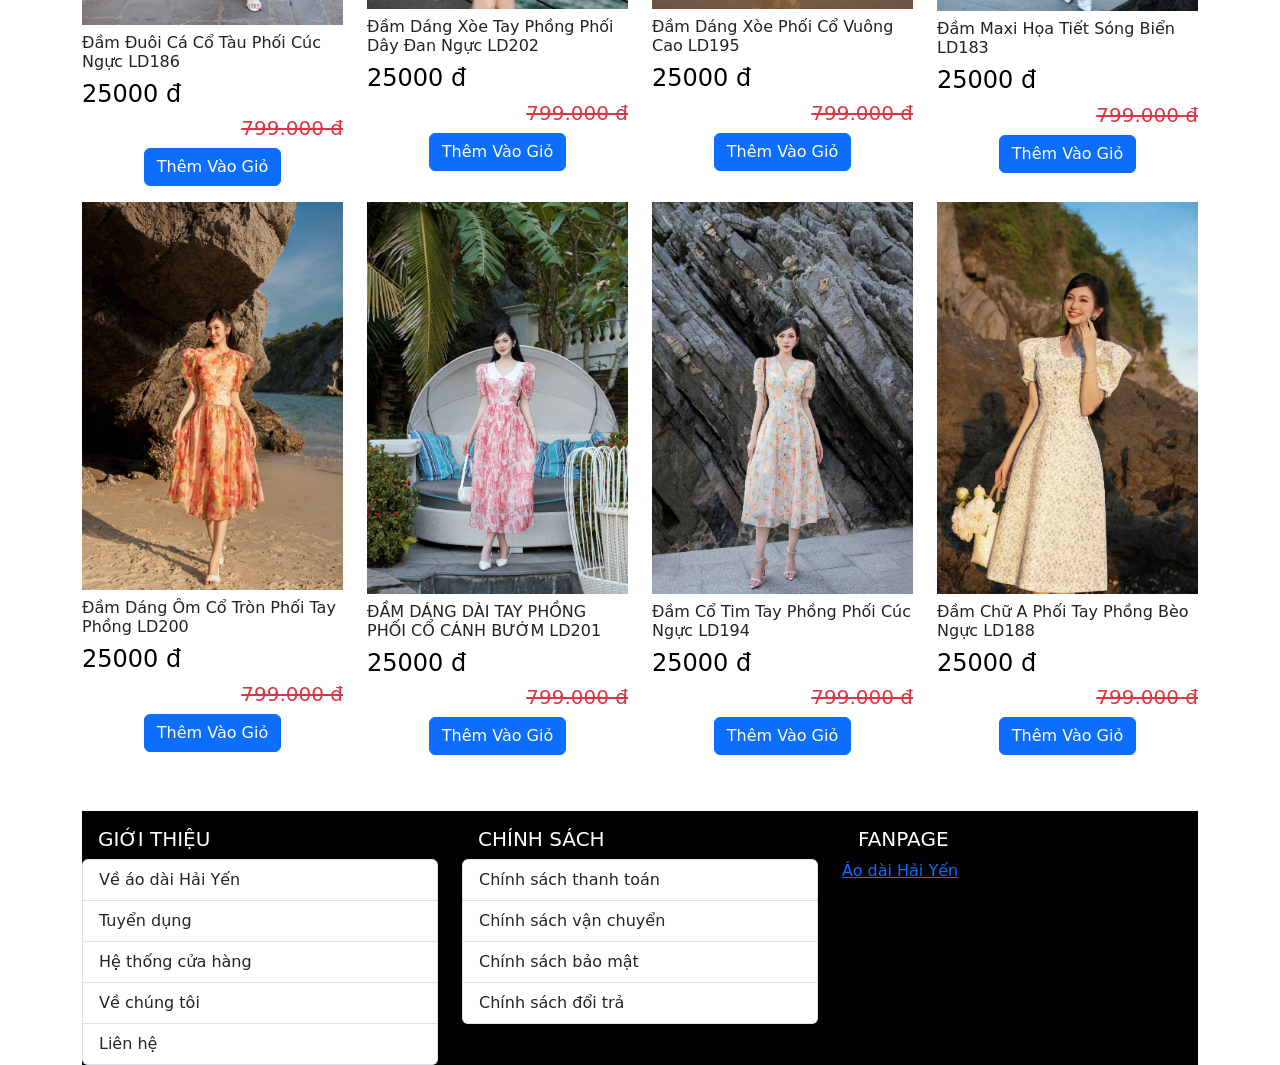
==== commit 62003f7d: "Update index.html" ====
--- a/public/index.html
+++ b/public/index.html
@@ -535,7 +535,6 @@
       
   </div>
 </div>
-
 </div>
 </div>
 </section>
@@ -578,11 +577,193 @@
 <!-- Quần dài -->
 <div class="container" id="product-card-2">
   <div class="row">
-    <div class="title-product d-flex justify-content-center h2 mt-2 text-uppercase text-decoration-underline">Bộ sưu tập áo dài 2</div>
+    <div class="title-product d-flex justify-content-center h2 mt-2 text-uppercase text-decoration-underline">Bộ sưu tập Váy</div>
     <div class="col-lg-4 col-md-6 col-xl-3">   
     </div> 
   </div>
 </div>
+<section class="wrapper">
+  <div class="container">
+    <div class="row">
+  <div class="products col-lg-4 col-md-6 col-xl-3 col-xxl-3 mb-2">
+          <div class="main-product">
+              <div class="img-product">
+                  <img class="img-prd w-100 p-0"
+                      src="img/Vay-di-bien/dam-duoi-ca-co-tau-phoi-cuc-nguc-ld186-3.jpg"
+                      alt="">
+              </div>
+              <div class="content-product">
+                  <div class="content-product-h3 text-start">Đầm Đuôi Cá Cổ Tàu Phối Cúc Ngực LD186</div>
+                  <div class="content-product-deltals d-inline text-start">
+                      <div class="price">
+                          <div class="money h4 text-black">25000 đ</div>
+                      </div>
+                    </div>
+                    <div class="money h5 text-decoration-line-through text-danger d-flex justify-content-end">799.000 đ</div>
+              </div>
+                  <div class="d-flex justify-content-center mb-2">
+                      <button type="button" class="btn btn-cart btn-primary">Thêm Vào Giỏ</button>
+                  </div>
+              
+          </div>
+  </div>
+  <div class="products col-lg-4 col-md-6 col-xl-3 col-xxl-3 mb-2">
+    <div class="main-product">
+        <div class="img-product">
+            <img class="img-prd w-100 p-0"
+                src="img/Vay-di-bien/dam-dang-xoe-tay-phong-phoi-day-dan-nguc-ld202-3.jpg"
+                alt="">
+        </div>
+        <div class="content-product">
+            <div class="content-product-h3 text-start">Đầm Dáng Xòe Tay Phồng Phối Dây Đan Ngực LD202</div>
+            <div class="content-product-deltals d-inline text-start">
+                <div class="price">
+                    <div class="money h4 text-black">25000 đ</div>
+                </div>
+              </div>
+              <div class="money h5 text-decoration-line-through text-danger d-flex justify-content-end">799.000 đ</div>
+        </div>
+            <div class="d-flex justify-content-center mb-2">
+                <button type="button" class="btn btn-cart btn-primary">Thêm Vào Giỏ</button>
+            </div>
+        
+    </div>
+</div>
+<div class="products col-lg-4 col-md-6 col-xl-3 col-xxl-3 mb-2">
+  <div class="main-product">
+      <div class="img-product">
+          <img class="img-prd w-100 p-0"
+              src="img/Vay-di-bien/dam-dang-xoe-phoi-co-vuong-cao-ld195-3.jpg"
+              alt="">
+      </div>
+      <div class="content-product">
+          <div class="content-product-h3 text-start">Đầm Dáng Xòe Phối Cổ Vuông Cao LD195</div>
+          <div class="content-product-deltals d-inline text-start">
+              <div class="price">
+                  <div class="money h4 text-black">25000 đ</div>
+              </div>
+            </div>
+            <div class="money h5 text-decoration-line-through text-danger d-flex justify-content-end">799.000 đ</div>
+      </div>
+          <div class="d-flex justify-content-center mb-2">
+              <button type="button" class="btn btn-cart btn-primary">Thêm Vào Giỏ</button>
+          </div>
+      
+  </div>
+</div>
+<div class="products col-lg-4 col-md-6 col-xl-3 col-xxl-3 mb-2">
+  <div class="main-product">
+      <div class="img-product">
+          <img class="img-prd w-100 p-0"
+              src="img/Vay-di-bien/dam-dang-xoe-phoi-tay-phong-ld197-2.jpg"
+              alt="">
+      </div>
+      <div class="content-product">
+          <div class="content-product-h3 text-start">Đầm Maxi Họa Tiết Sóng Biển LD183</div>
+          <div class="content-product-deltals d-inline text-start">
+              <div class="price">
+                  <div class="money h4 text-black">25000 đ</div>
+              </div>
+            </div>
+            <div class="money h5 text-decoration-line-through text-danger d-flex justify-content-end">799.000 đ</div>
+      </div>
+          <div class="d-flex justify-content-center mb-2">
+              <button type="button" class="btn btn-cart btn-primary">Thêm Vào Giỏ</button>
+          </div>
+      
+  </div>
+</div>
+<div class="products col-lg-4 col-md-6 col-xl-3 col-xxl-3 mb-2">
+  <div class="main-product">
+      <div class="img-product">
+          <img class="img-prd w-100 p-0"
+              src="img/Vay-di-bien/dam-dang-om-co-tron-phoi-tay-phong-ld200-2.jpg"
+              alt="">
+      </div>
+      <div class="content-product">
+          <div class="content-product-h3 text-start">Đầm Dáng Ôm Cổ Tròn Phối Tay Phồng LD200</div>
+          <div class="content-product-deltals d-inline text-start">
+              <div class="price">
+                  <div class="money h4 text-black">25000 đ</div>
+              </div>
+            </div>
+            <div class="money h5 text-decoration-line-through text-danger d-flex justify-content-end">799.000 đ</div>
+      </div>
+          <div class="d-flex justify-content-center mb-2">
+              <button type="button" class="btn btn-cart btn-primary">Thêm Vào Giỏ</button>
+          </div>
+      
+  </div>
+</div>
+<div class="products col-lg-4 col-md-6 col-xl-3 col-xxl-3 mb-2">
+  <div class="main-product">
+      <div class="img-product">
+          <img class="img-prd w-100 p-0"
+              src="img/Vay-di-bien/dam-dang-dai-tay-phong-phoi-co-canh-buom-ld201.jpg"
+              alt="">
+      </div>
+      <div class="content-product">
+          <div class="content-product-h3 text-start">ĐẦM DÁNG DÀI TAY PHỒNG PHỐI CỔ CÁNH BƯỚM LD201</div>
+          <div class="content-product-deltals d-inline text-start">
+              <div class="price">
+                  <div class="money h4 text-black">25000 đ</div>
+              </div>
+            </div>
+            <div class="money h5 text-decoration-line-through text-danger d-flex justify-content-end">799.000 đ</div>
+      </div>
+          <div class="d-flex justify-content-center mb-2">
+              <button type="button" class="btn btn-cart btn-primary">Thêm Vào Giỏ</button>
+          </div>
+      
+  </div>
+</div>
+<div class="products col-lg-4 col-md-6 col-xl-3 col-xxl-3 mb-2">
+  <div class="main-product">
+      <div class="img-product">
+          <img class="img-prd w-100 p-0"
+              src="img/Vay-di-bien/dam-co-tim-tay-phong-phoi-cuc-ld194-nguc.jpg"
+              alt="">
+      </div>
+      <div class="content-product">
+          <div class="content-product-h3 text-start">Đầm Cổ Tim Tay Phồng Phối Cúc Ngực LD194</div>
+          <div class="content-product-deltals d-inline text-start">
+              <div class="price">
+                  <div class="money h4 text-black">25000 đ</div>
+              </div>
+            </div>
+            <div class="money h5 text-decoration-line-through text-danger d-flex justify-content-end">799.000 đ</div>
+      </div>
+          <div class="d-flex justify-content-center mb-2">
+              <button type="button" class="btn btn-cart btn-primary">Thêm Vào Giỏ</button>
+          </div>
+      
+  </div>
+</div>
+<div class="products col-lg-4 col-md-6 col-xl-3 col-xxl-3 mb-2">
+  <div class="main-product">
+      <div class="img-product">
+          <img class="img-prd w-100 p-0"
+              src="img/Vay-di-bien/dam-chu-a-phoi-tay-phong-beo-nguc-ld188-4.jpg"
+              alt="">
+      </div>
+      <div class="content-product">
+          <div class="content-product-h3 text-start">Đầm Chữ A Phối Tay Phồng Bèo Ngực LD188</div>
+          <div class="content-product-deltals d-inline text-start">
+              <div class="price">
+                  <div class="money h4 text-black">25000 đ</div>
+              </div>
+            </div>
+            <div class="money h5 text-decoration-line-through text-danger d-flex justify-content-end">799.000 đ</div>
+      </div>
+          <div class="d-flex justify-content-center mb-2">
+              <button type="button" class="btn btn-cart btn-primary">Thêm Vào Giỏ</button>
+          </div>
+      
+  </div>
+</div>
+</div>
+</div>
+</section>
 <!-------  Body  -------->
 <!-- Footer -->
 <div class="container footer"> 
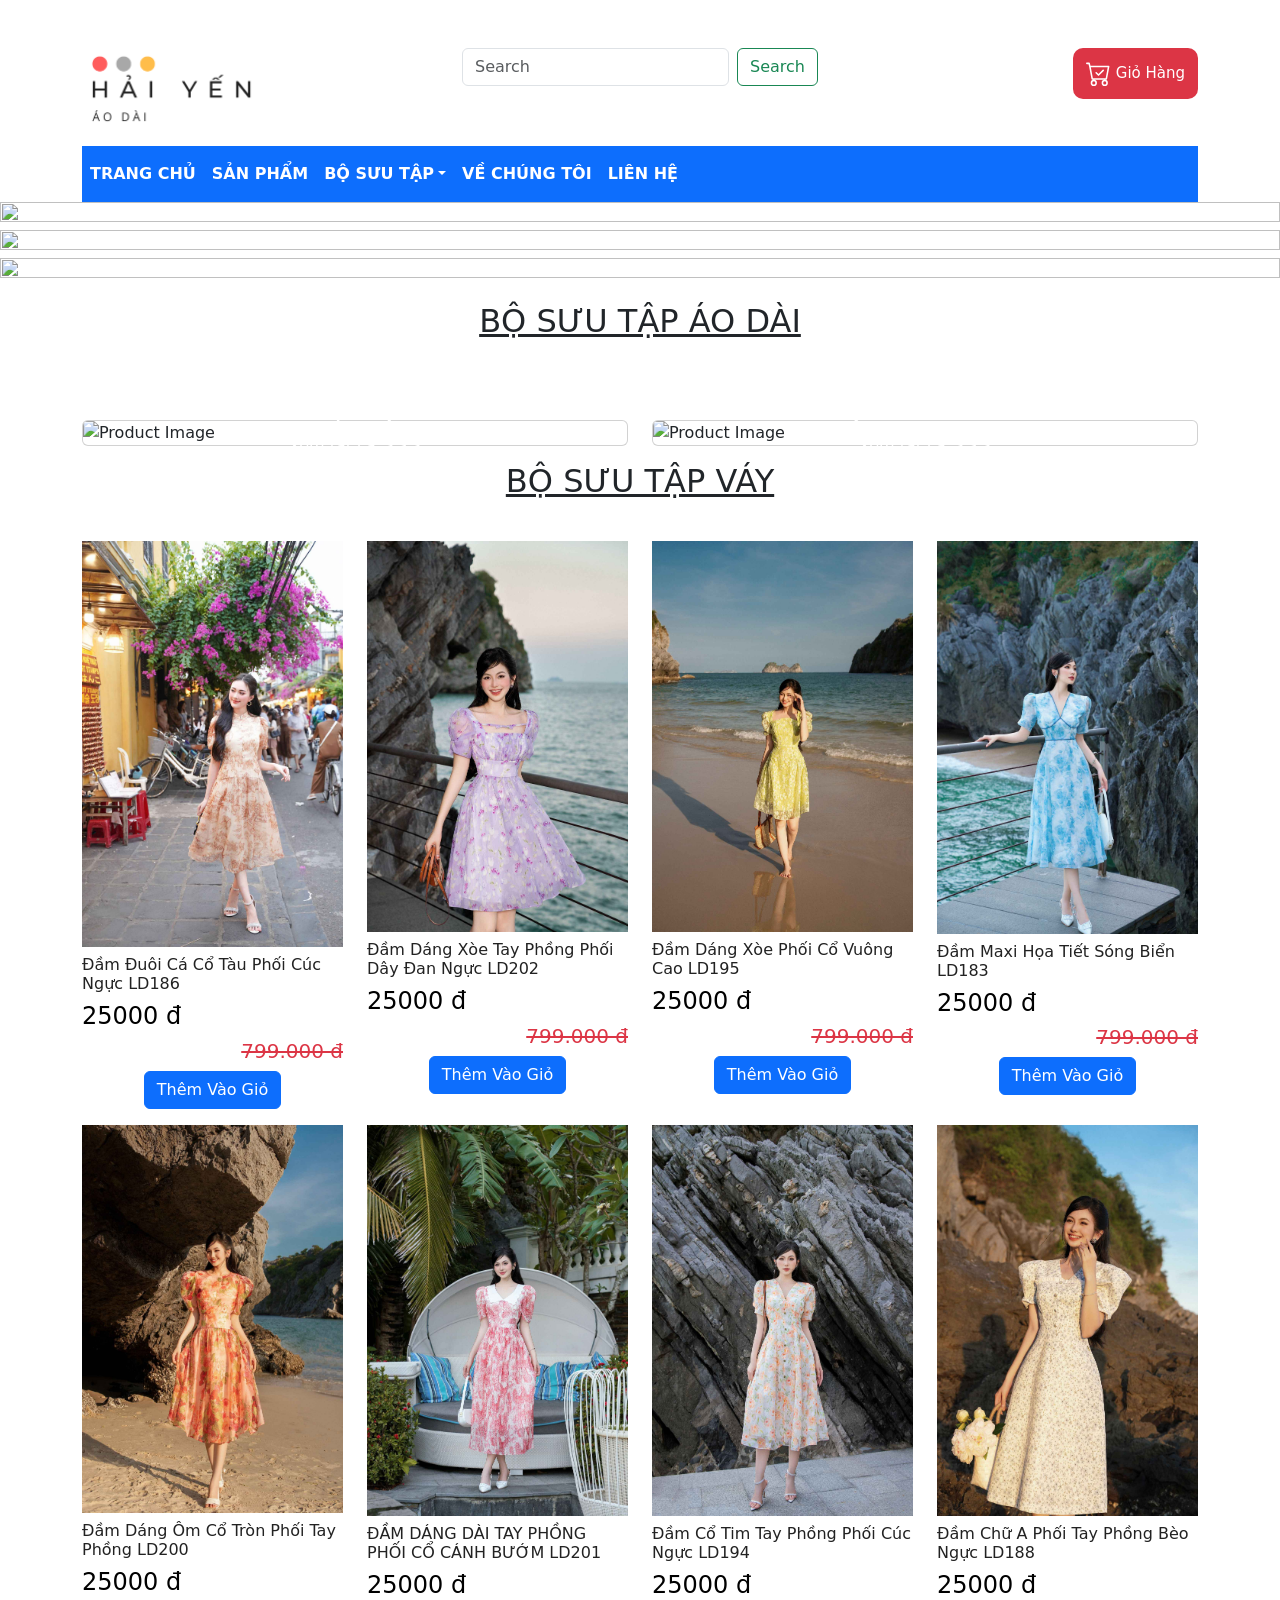
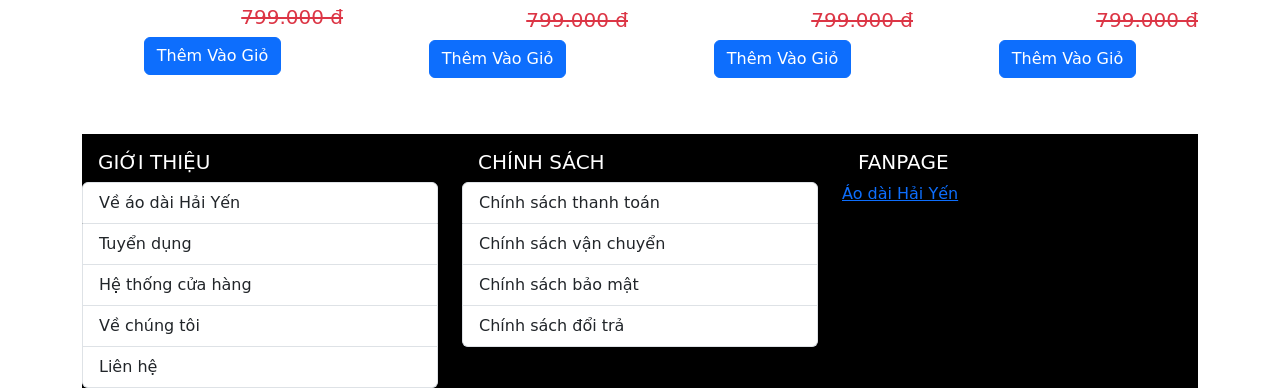
==== commit 01fd1967: "Update index.html" ====
--- a/public/index.html
+++ b/public/index.html
@@ -172,7 +172,7 @@
 </div>  
 
 <!-- Product 1 -->
-<div class="container" id="product-card">
+<div class="container">
   <div class="row mt-2">
     <div class="title-product d-flex justify-content-center h2 mt-2 text-uppercase text-decoration-underline">Bộ sưu tập áo dài</div>
     <div class="card-product col-lg-4 col-md-6 col-xl-3"> 
@@ -181,360 +181,8 @@
 </div>
 
 <section class="wrapper">
-  <div class="container">
+  <div class="container"  id="product-card">
     <div class="row">
-  <div class="products col-lg-4 col-md-6 col-xl-3 col-xxl-3 mb-2">
-          <div class="main-product">
-              <div class="img-product">
-                  <img class="img-prd w-100 p-0"
-                      src="img/Ao-dai/ad057.jpg"
-                      alt="">
-              </div>
-              <div class="content-product">
-                  <div class="content-product-h3 text-start">Áo Dài Truyền Thống Lụa In Họa Tiết AD057</div>
-                  <div class="content-product-deltals d-inline text-start">
-                      <div class="price">
-                          <div class="money h4 text-black">25000 đ</div>
-                      </div>
-                    </div>
-                    <div class="money h5 text-decoration-line-through text-danger d-flex justify-content-end">799.000 đ</div>
-              </div>
-                  <div class="d-flex justify-content-center mb-2">
-                      <button type="button" class="btn btn-cart btn-primary">Thêm Vào Giỏ</button>
-                  </div>
-              
-          </div>
-  </div>
-  <div class="products col-lg-4 col-md-6 col-xl-3 col-xxl-3 mb-2">
-    <div class="main-product">
-        <div class="img-product">
-            <img class="img-prd w-100 p-0"
-                src="img/Ao-dai/ao-dai-cach-tan-ta-ngan-tay-lo-in-hoa-tiet-ad088.jpg"
-                alt="">
-        </div>
-        <div class="content-product">
-            <div class="content-product-h3 text-start">Áo Dài Truyền Thống Lụa In Họa Tiết AD057</div>
-            <div class="content-product-deltals d-inline text-start">
-                <div class="price">
-                    <div class="money h4 text-black">25000 đ</div>
-                </div>
-              </div>
-              <div class="money h5 text-decoration-line-through text-danger d-flex justify-content-end">799.000 đ</div>
-        </div>
-            <div class="d-flex justify-content-center mb-2">
-                <button type="button" class="btn btn-cart btn-primary">Thêm Vào Giỏ</button>
-            </div>
-        
-    </div>
-</div>
-<div class="products col-lg-4 col-md-6 col-xl-3 col-xxl-3 mb-2">
-  <div class="main-product">
-      <div class="img-product">
-          <img class="img-prd w-100 p-0"
-              src="img/Ao-dai/ao-dai-cach-tan-ad032-phoi-hoa-noi.jpg"
-              alt="">
-      </div>
-      <div class="content-product">
-          <div class="content-product-h3 text-start">Áo Dài Cách Tân AD032 Phối Hoa Nổi</div>
-          <div class="content-product-deltals d-inline text-start">
-              <div class="price">
-                  <div class="money h4 text-black">25000 đ</div>
-              </div>
-            </div>
-            <div class="money h5 text-decoration-line-through text-danger d-flex justify-content-end">799.000 đ</div>
-      </div>
-          <div class="d-flex justify-content-center mb-2">
-              <button type="button" class="btn btn-cart btn-primary">Thêm Vào Giỏ</button>
-          </div>
-      
-  </div>
-</div>
-<div class="products col-lg-4 col-md-6 col-xl-3 col-xxl-3 mb-2">
-  <div class="main-product">
-      <div class="img-product">
-          <img class="img-prd w-100 p-0"
-              src="img/Ao-dai/ao-dai-cach-tan-ta-ngan-ad089-3.jpg"
-              alt="">
-      </div>
-      <div class="content-product">
-          <div class="content-product-h3 text-start">Áo Dài Cách Tân Tà Ngắn AD089</div>
-          <div class="content-product-deltals d-inline text-start">
-              <div class="price">
-                  <div class="money h4 text-black">25000 đ</div>
-              </div>
-            </div>
-            <div class="money h5 text-decoration-line-through text-danger d-flex justify-content-end">799.000 đ</div>
-      </div>
-          <div class="d-flex justify-content-center mb-2">
-              <button type="button" class="btn btn-cart btn-primary">Thêm Vào Giỏ</button>
-          </div>
-      
-  </div>
-</div>
-<div class="products col-lg-4 col-md-6 col-xl-3 col-xxl-3 mb-2">
-  <div class="main-product">
-      <div class="img-product">
-          <img class="img-prd w-100 p-0"
-              src="img/Ao-dai/ao-dai-cach-tan-ta-ngan-tay-lo-ad087-5.jpg"
-              alt="">
-      </div>
-      <div class="content-product">
-          <div class="content-product-h3 text-start">Áo Dài Cách Tân Tà Ngắn Tay Lỡ AD087</div>
-          <div class="content-product-deltals d-inline text-start">
-              <div class="price">
-                  <div class="money h4 text-black">25000 đ</div>
-              </div>
-            </div>
-            <div class="money h5 text-decoration-line-through text-danger d-flex justify-content-end">799.000 đ</div>
-      </div>
-          <div class="d-flex justify-content-center mb-2">
-              <button type="button" class="btn btn-cart btn-primary">Thêm Vào Giỏ</button>
-          </div>
-      
-  </div>
-</div>
-<div class="products col-lg-4 col-md-6 col-xl-3 col-xxl-3 mb-2">
-  <div class="main-product">
-      <div class="img-product">
-          <img class="img-prd w-100 p-0"
-              src="img/Ao-dai/ao-dai-cach-tan-ta-ngan-tay-lo-in-hoa-tiet-ad088.jpg"
-              alt="">
-      </div>
-      <div class="content-product">
-          <div class="content-product-h3 text-start">Áo Dài Cách Tân Tà Ngắn Tay Lỡ In Họa Tiết AD088</div>
-          <div class="content-product-deltals d-inline text-start">
-              <div class="price">
-                  <div class="money h4 text-black">25000 đ</div>
-              </div>
-            </div>
-            <div class="money h5 text-decoration-line-through text-danger d-flex justify-content-end">799.000 đ</div>
-      </div>
-          <div class="d-flex justify-content-center mb-2">
-              <button type="button" class="btn btn-cart btn-primary">Thêm Vào Giỏ</button>
-          </div>
-      
-  </div>
-</div>
-<div class="products col-lg-4 col-md-6 col-xl-3 col-xxl-3 mb-2">
-  <div class="main-product">
-      <div class="img-product">
-          <img class="img-prd w-100 p-0"
-              src="img/Ao-dai/ao-dai-truyen-thong-lua-gam-ad107-4-1.jpg"
-              alt="">
-      </div>
-      <div class="content-product">
-          <div class="content-product-h3 text-start">Áo Dài Truyền Thống In Họa Tiết AD085</div>
-          <div class="content-product-deltals d-inline text-start">
-              <div class="price">
-                  <div class="money h4 text-black">25000 đ</div>
-              </div>
-            </div>
-            <div class="money h5 text-decoration-line-through text-danger d-flex justify-content-end">799.000 đ</div>
-      </div>
-          <div class="d-flex justify-content-center mb-2">
-              <button type="button" class="btn btn-cart btn-primary">Thêm Vào Giỏ</button>
-          </div>
-      
-  </div>
-</div>
-<div class="products col-lg-4 col-md-6 col-xl-3 col-xxl-3 mb-2">
-  <div class="main-product">
-      <div class="img-product">
-          <img class="img-prd w-100 p-0"
-              src="img/Ao-dai/ao-dai-cach-tan-tay-lo-loa-tiet-hoa-sen-ad086-3.jpg"
-              alt="">
-      </div>
-      <div class="content-product">
-          <div class="content-product-h3 text-start">Áo Dài Cách Tân Tay Lỡ Lọa Tiết Hoa Sen AD086</div>
-          <div class="content-product-deltals d-inline text-start">
-              <div class="price">
-                  <div class="money h4 text-black">25000 đ</div>
-              </div>
-            </div>
-            <div class="money h5 text-decoration-line-through text-danger d-flex justify-content-end">799.000 đ</div>
-      </div>
-          <div class="d-flex justify-content-center mb-2">
-              <button type="button" class="btn btn-cart btn-primary">Thêm Vào Giỏ</button>
-          </div>
-      
-  </div>
-</div>
-<div class="products col-lg-4 col-md-6 col-xl-3 col-xxl-3 mb-2">
-  <div class="main-product">
-      <div class="img-product">
-          <img class="img-prd w-100 p-0"
-              src="img/Ao-dai/ao-dai-cach-tan-tay-phong-hoa-nhi-ad092-4.jpg"
-              alt="">
-      </div>
-      <div class="content-product">
-          <div class="content-product-h3 text-start">Áo Dài Cách Tân Tay Phồng Hoa Nhí AD092</div>
-          <div class="content-product-deltals d-inline text-start">
-              <div class="price">
-                  <div class="money h4 text-black">25000 đ</div>
-              </div>
-            </div>
-            <div class="money h5 text-decoration-line-through text-danger d-flex justify-content-end">799.000 đ</div>
-      </div>
-          <div class="d-flex justify-content-center mb-2">
-              <button type="button" class="btn btn-cart btn-primary">Thêm Vào Giỏ</button>
-          </div>
-      
-  </div>
-</div>
-<div class="products col-lg-4 col-md-6 col-xl-3 col-xxl-3 mb-2">
-  <div class="main-product">
-      <div class="img-product">
-          <img class="img-prd w-100 p-0"
-              src="img/Ao-dai/ao-dai-cach-tan-tay-phong-ta-ngan-ad091-4.jpg"
-              alt="">
-      </div>
-      <div class="content-product">
-          <div class="content-product-h3 text-start">Áo Dài Cách Tân Tay Phồng Tà Ngắn AD091</div>
-          <div class="content-product-deltals d-inline text-start">
-              <div class="price">
-                  <div class="money h4 text-black">25000 đ</div>
-              </div>
-            </div>
-            <div class="money h5 text-decoration-line-through text-danger d-flex justify-content-end">799.000 đ</div>
-      </div>
-          <div class="d-flex justify-content-center mb-2">
-              <button type="button" class="btn btn-cart btn-primary">Thêm Vào Giỏ</button>
-          </div>
-      
-  </div>
-</div>
-<div class="products col-lg-4 col-md-6 col-xl-3 col-xxl-3 mb-2">
-  <div class="main-product">
-      <div class="img-product">
-          <img class="img-prd w-100 p-0"
-              src="img/Ao-dai/ao-dai-co-tron-tay-canh-tien-ad103-1.jpg"
-              alt="">
-      </div>
-      <div class="content-product">
-          <div class="content-product-h3 text-start">Áo Dài Cổ Tròn Tay Cánh Tiên AD103</div>
-          <div class="content-product-deltals d-inline text-start">
-              <div class="price">
-                  <div class="money h4 text-black">25000 đ</div>
-              </div>
-            </div>
-            <div class="money h5 text-decoration-line-through text-danger d-flex justify-content-end">799.000 đ</div>
-      </div>
-          <div class="d-flex justify-content-center mb-2">
-              <button type="button" class="btn btn-cart btn-primary">Thêm Vào Giỏ</button>
-          </div>
-      
-  </div>
-</div>
-<div class="products col-lg-4 col-md-6 col-xl-3 col-xxl-3 mb-2">
-  <div class="main-product">
-      <div class="img-product">
-          <img class="img-prd w-100 p-0"
-              src="img/Ao-dai/ao-dai-co-tron-tay-canh-tien-ad105-2.jpg"
-              alt="">
-      </div>
-      <div class="content-product">
-          <div class="content-product-h3 text-start">Áo Dài Cổ Tròn Tay Cánh Tiên AD105</div>
-          <div class="content-product-deltals d-inline text-start">
-              <div class="price">
-                  <div class="money h4 text-black">25000 đ</div>
-              </div>
-            </div>
-            <div class="money h5 text-decoration-line-through text-danger d-flex justify-content-end">799.000 đ</div>
-      </div>
-          <div class="d-flex justify-content-center mb-2">
-              <button type="button" class="btn btn-cart btn-primary">Thêm Vào Giỏ</button>
-          </div>
-      
-  </div>
-</div>
-<div class="products col-lg-4 col-md-6 col-xl-3 col-xxl-3 mb-2">
-  <div class="main-product">
-      <div class="img-product">
-          <img class="img-prd w-100 p-0"
-              src="img/Ao-dai/ao-dai-do-co-tron-hoa-tiet-ad026.jpg"
-              alt="">
-      </div>
-      <div class="content-product">
-          <div class="content-product-h3 text-start">Áo Dài Đỏ Cổ Tròn Họa Tiết AD026</div>
-          <div class="content-product-deltals d-inline text-start">
-              <div class="price">
-                  <div class="money h4 text-black">25000 đ</div>
-              </div>
-            </div>
-            <div class="money h5 text-decoration-line-through text-danger d-flex justify-content-end">799.000 đ</div>
-      </div>
-          <div class="d-flex justify-content-center mb-2">
-              <button type="button" class="btn btn-cart btn-primary">Thêm Vào Giỏ</button>
-          </div>
-      
-  </div>
-</div>
-<div class="products col-lg-4 col-md-6 col-xl-3 col-xxl-3 mb-2">
-  <div class="main-product">
-      <div class="img-product">
-          <img class="img-prd w-100 p-0"
-              src="img/Ao-dai/ao-dai-lua-dang-xuong-phoi-cuc-ben-ad025-5.jpg"
-              alt="">
-      </div>
-      <div class="content-product">
-          <div class="content-product-h3 text-start">Áo Dài Lụa Dáng Xuông Phối Cúc Bên AD025</div>
-          <div class="content-product-deltals d-inline text-start">
-              <div class="price">
-                  <div class="money h4 text-black">25000 đ</div>
-              </div>
-            </div>
-            <div class="money h5 text-decoration-line-through text-danger d-flex justify-content-end">799.000 đ</div>
-      </div>
-          <div class="d-flex justify-content-center mb-2">
-              <button type="button" class="btn btn-cart btn-primary">Thêm Vào Giỏ</button>
-          </div>
-      
-  </div>
-</div>
-<div class="products col-lg-4 col-md-6 col-xl-3 col-xxl-3 mb-2">
-  <div class="main-product">
-      <div class="img-product">
-          <img class="img-prd w-100 p-0"
-              src="img/Ao-dai/ao-dai-lua-gam-1.jpg"
-              alt="">
-      </div>
-      <div class="content-product">
-          <div class="content-product-h3 text-start">Áo Dài Lụa Gấm In Khổng Tước AD094</div>
-          <div class="content-product-deltals d-inline text-start">
-              <div class="price">
-                  <div class="money h4 text-black">25000 đ</div>
-              </div>
-            </div>
-            <div class="money h5 text-decoration-line-through text-danger d-flex justify-content-end">799.000 đ</div>
-      </div>
-          <div class="d-flex justify-content-center mb-2">
-              <button type="button" class="btn btn-cart btn-primary">Thêm Vào Giỏ</button>
-          </div>
-      
-  </div>
-</div>
-<div class="products col-lg-4 col-md-6 col-xl-3 col-xxl-3 mb-2">
-  <div class="main-product">
-      <div class="img-product">
-          <img class="img-prd w-100 p-0"
-              src="img/Ao-dai/ao-dai-tay-phong-theu-hoa-tiet-ad102-4.jpg"
-              alt="">
-      </div>
-      <div class="content-product">
-          <div class="content-product-h3 text-start">Áo Dài Tay Phồng Thêu Họa Tiết AD102</div>
-          <div class="content-product-deltals d-inline text-start">
-              <div class="price">
-                  <div class="money h4 text-black">25000 đ</div>
-              </div>
-            </div>
-            <div class="money h5 text-decoration-line-through text-danger d-flex justify-content-end">799.000 đ</div>
-      </div>
-          <div class="d-flex justify-content-center mb-2">
-              <button type="button" class="btn btn-cart btn-primary">Thêm Vào Giỏ</button>
-          </div>
-      
-  </div>
-</div>
 </div>
 </div>
 </section>
@@ -811,7 +459,9 @@
   <script src="https://cdn.jsdelivr.net/npm/swiper@9/swiper-element-bundle.min.js"></script>
   <script src="https://cdn.jsdelivr.net/npm/bootstrap@5.3.0/dist/js/bootstrap.bundle.min.js"></script>
   <script src="https://cdn.jsdelivr.net/npm/@popperjs/core@2.11.8/dist/umd/popper.min.js" integrity="sha384-I7E8VVD/ismYTF4hNIPjVp/Zjvgyol6VFvRkX/vR+Vc4jQkC+hVqc2pM8ODewa9r" crossorigin="anonymous"></script>
-<script src="js/modal.js"></script>
-<script src="js/index.js"></script>
+  <script src="js/index.js"></script>
+  <script src="js/modal.js"></script>
+
+
 </body>
 </html>
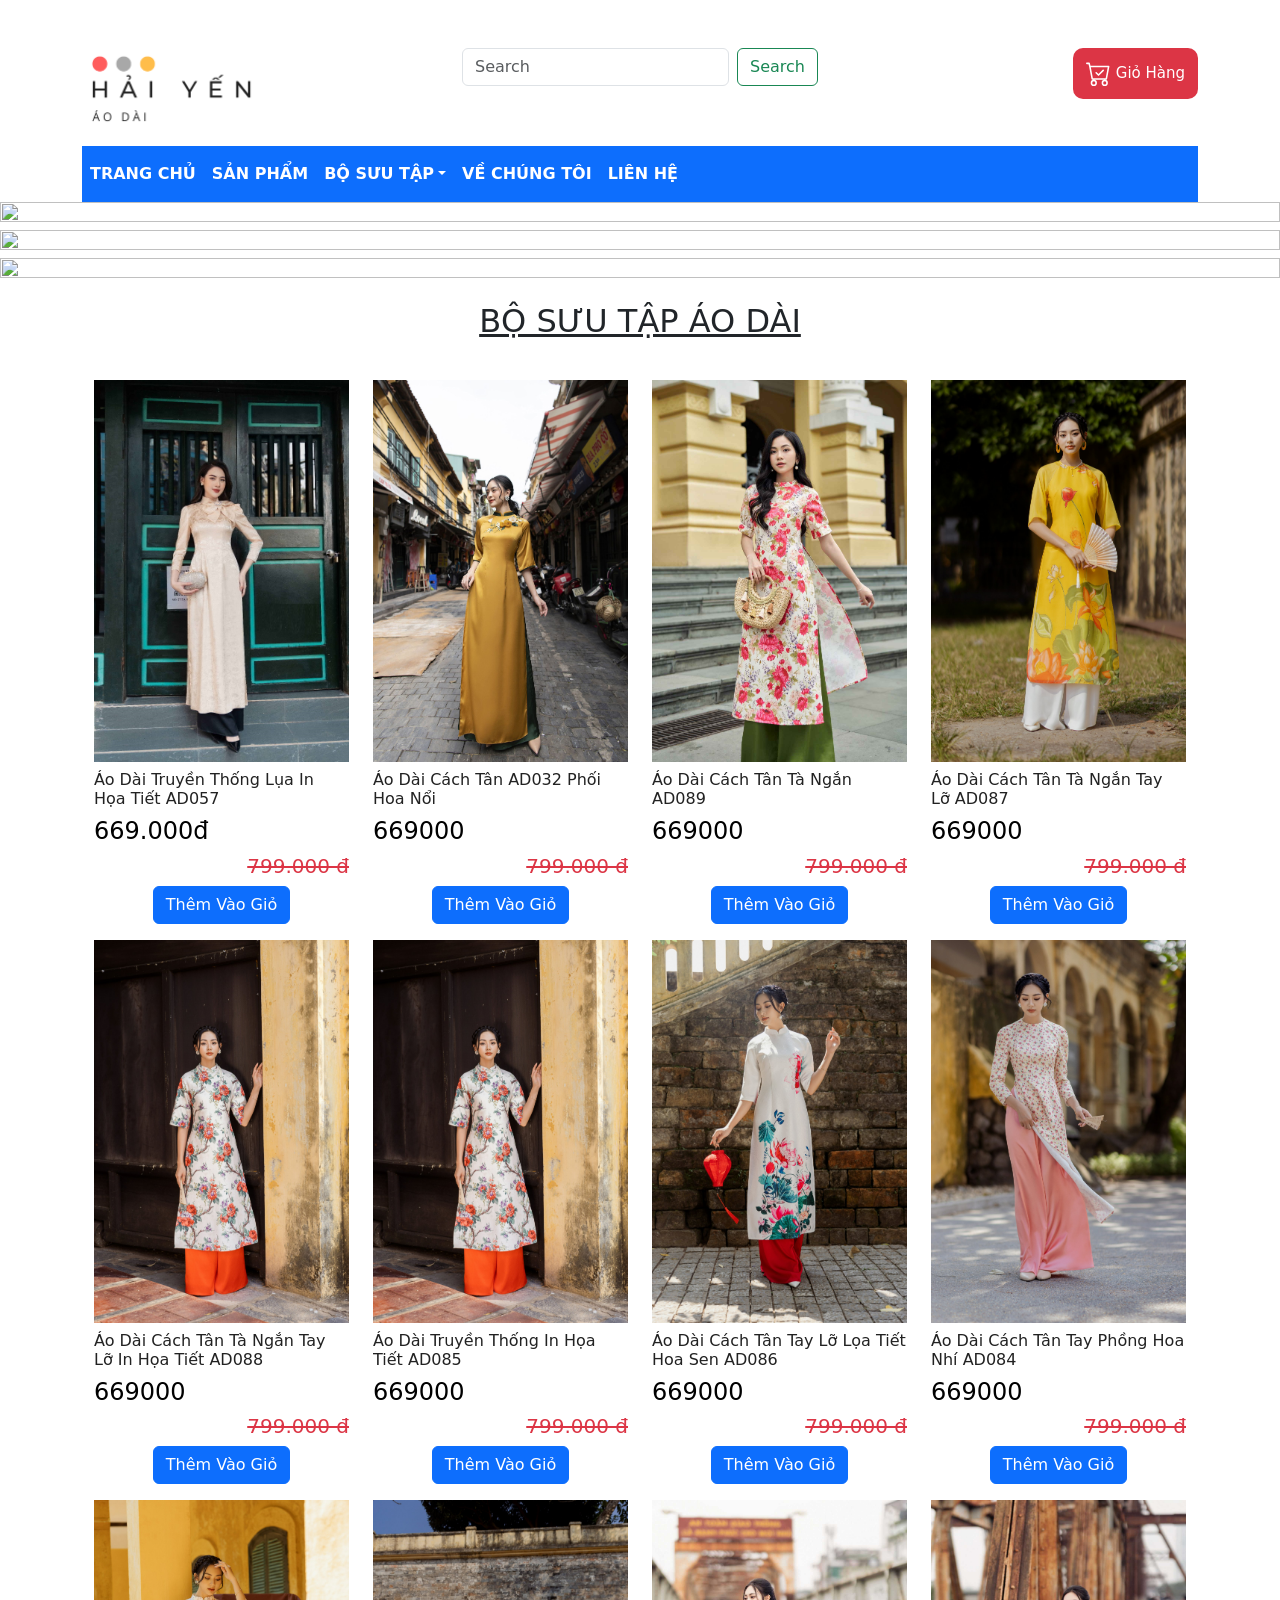
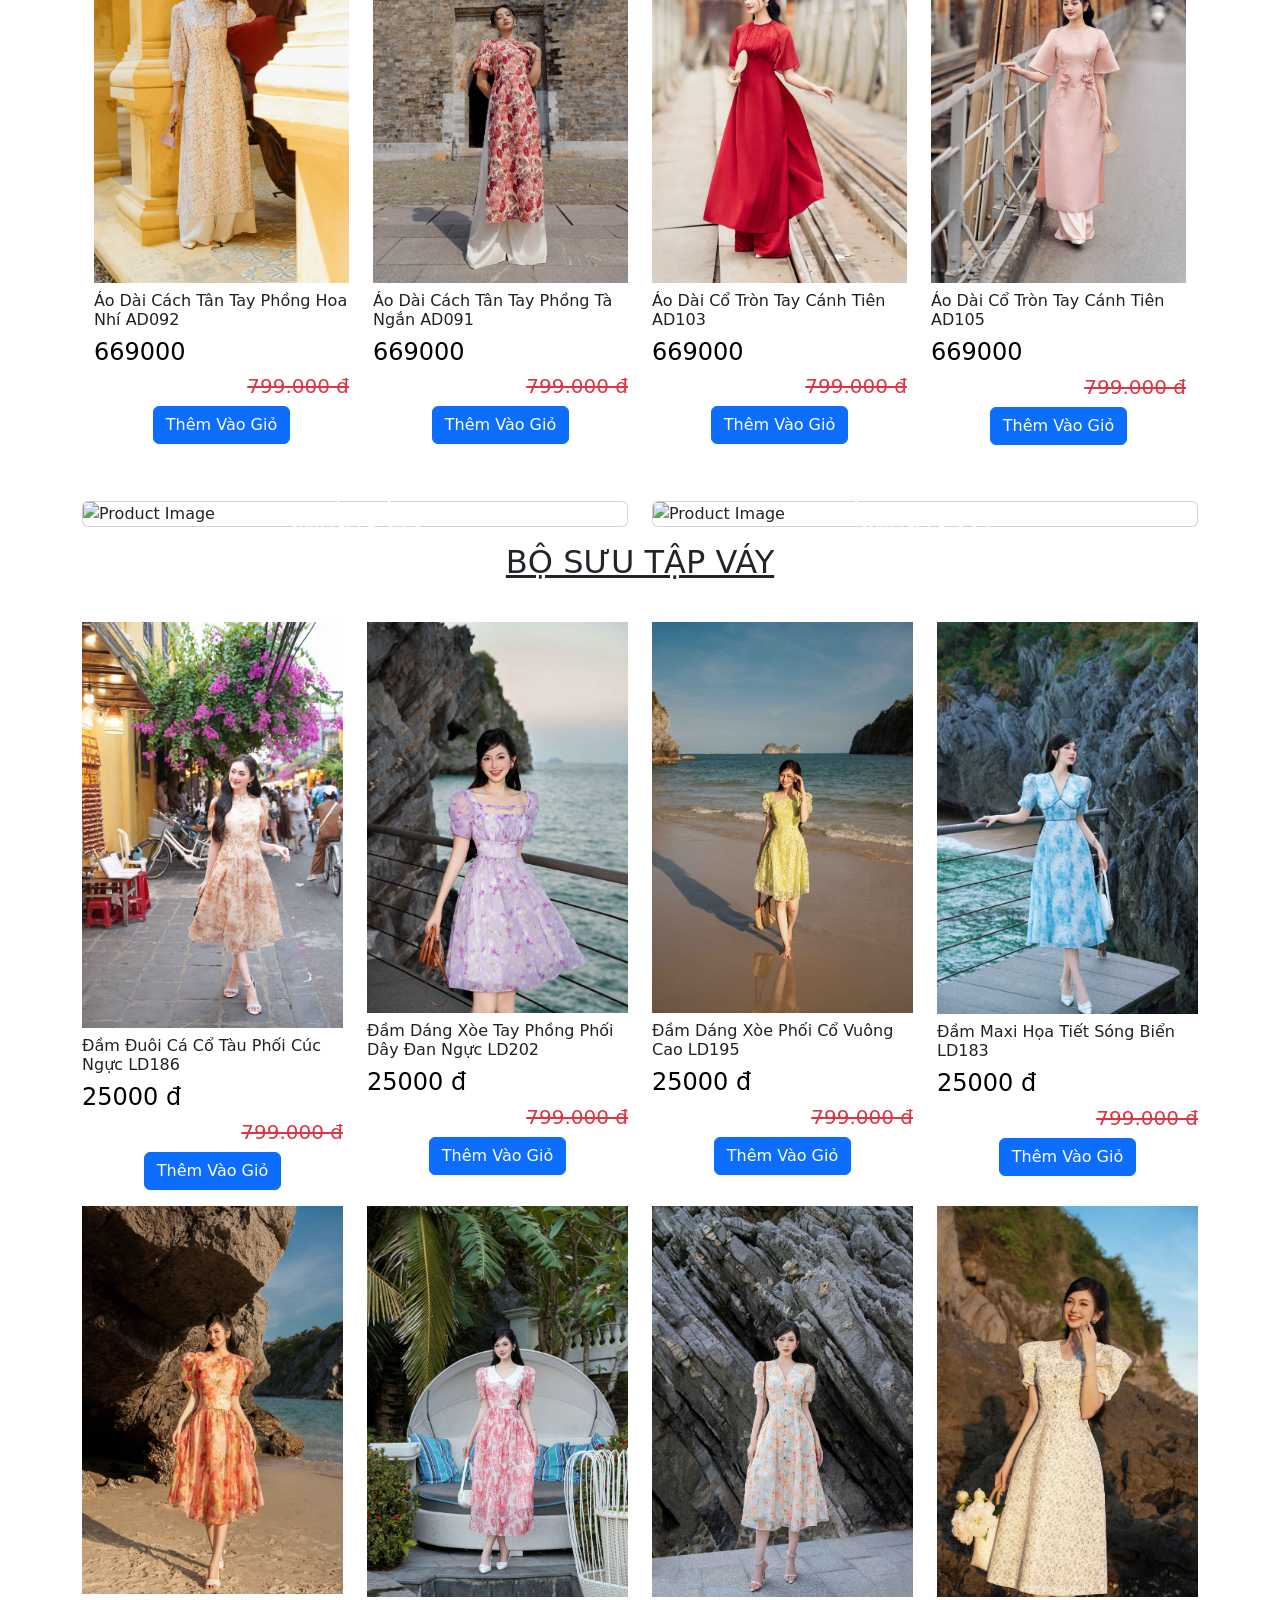
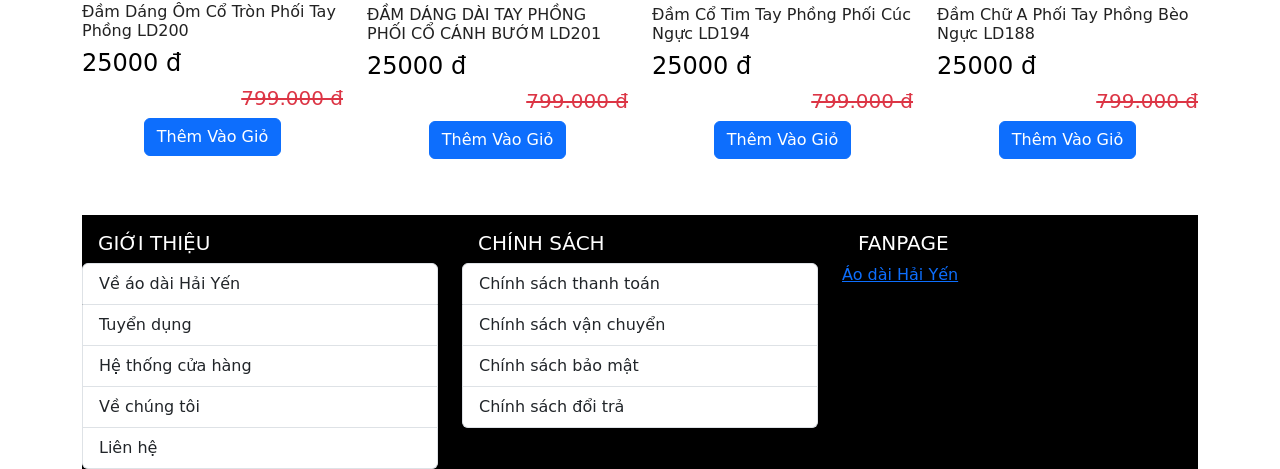
==== commit 6f1e66fe: "Update index.html" ====
--- a/public/index.html
+++ b/public/index.html
@@ -93,12 +93,8 @@
                     <div class="nav-item dropdown">
                       <a class="nav-link dropdown-toggle text-uppercase text-white fw-semibold" href="#" role="button" data-bs-toggle="dropdown" aria-expanded="false">Bộ sưu tập</a>
                       <div class="dropdown-menu">
-                          <a href="#" class="dropdown-item">Áo dài truyền thống</a>
-                          <a href="#" class="dropdown-item">Áo dài cách tân</a>
-                          <a href="#" class="dropdown-item">Áo dài long phụng</a>
-                          <a href="#" class="dropdown-item">Áo dài hoa sen</a>
-                          <a href="#" class="dropdown-item">Set/Bộ</a>
-                          <a href="#" class="dropdown-item">Áo sơ mi nữ</a>
+                          <a href="ao-dai.html" class="dropdown-item">BTS Áo dài</a>
+                          <a href="set-bo.html" class="dropdown-item">Set/bộ</a>
                       </div>
                   </div>
                   <a class="nav-link active text-uppercase fw-semibold text-white" aria-current="page" href="about.html">Về chúng tôi</a>
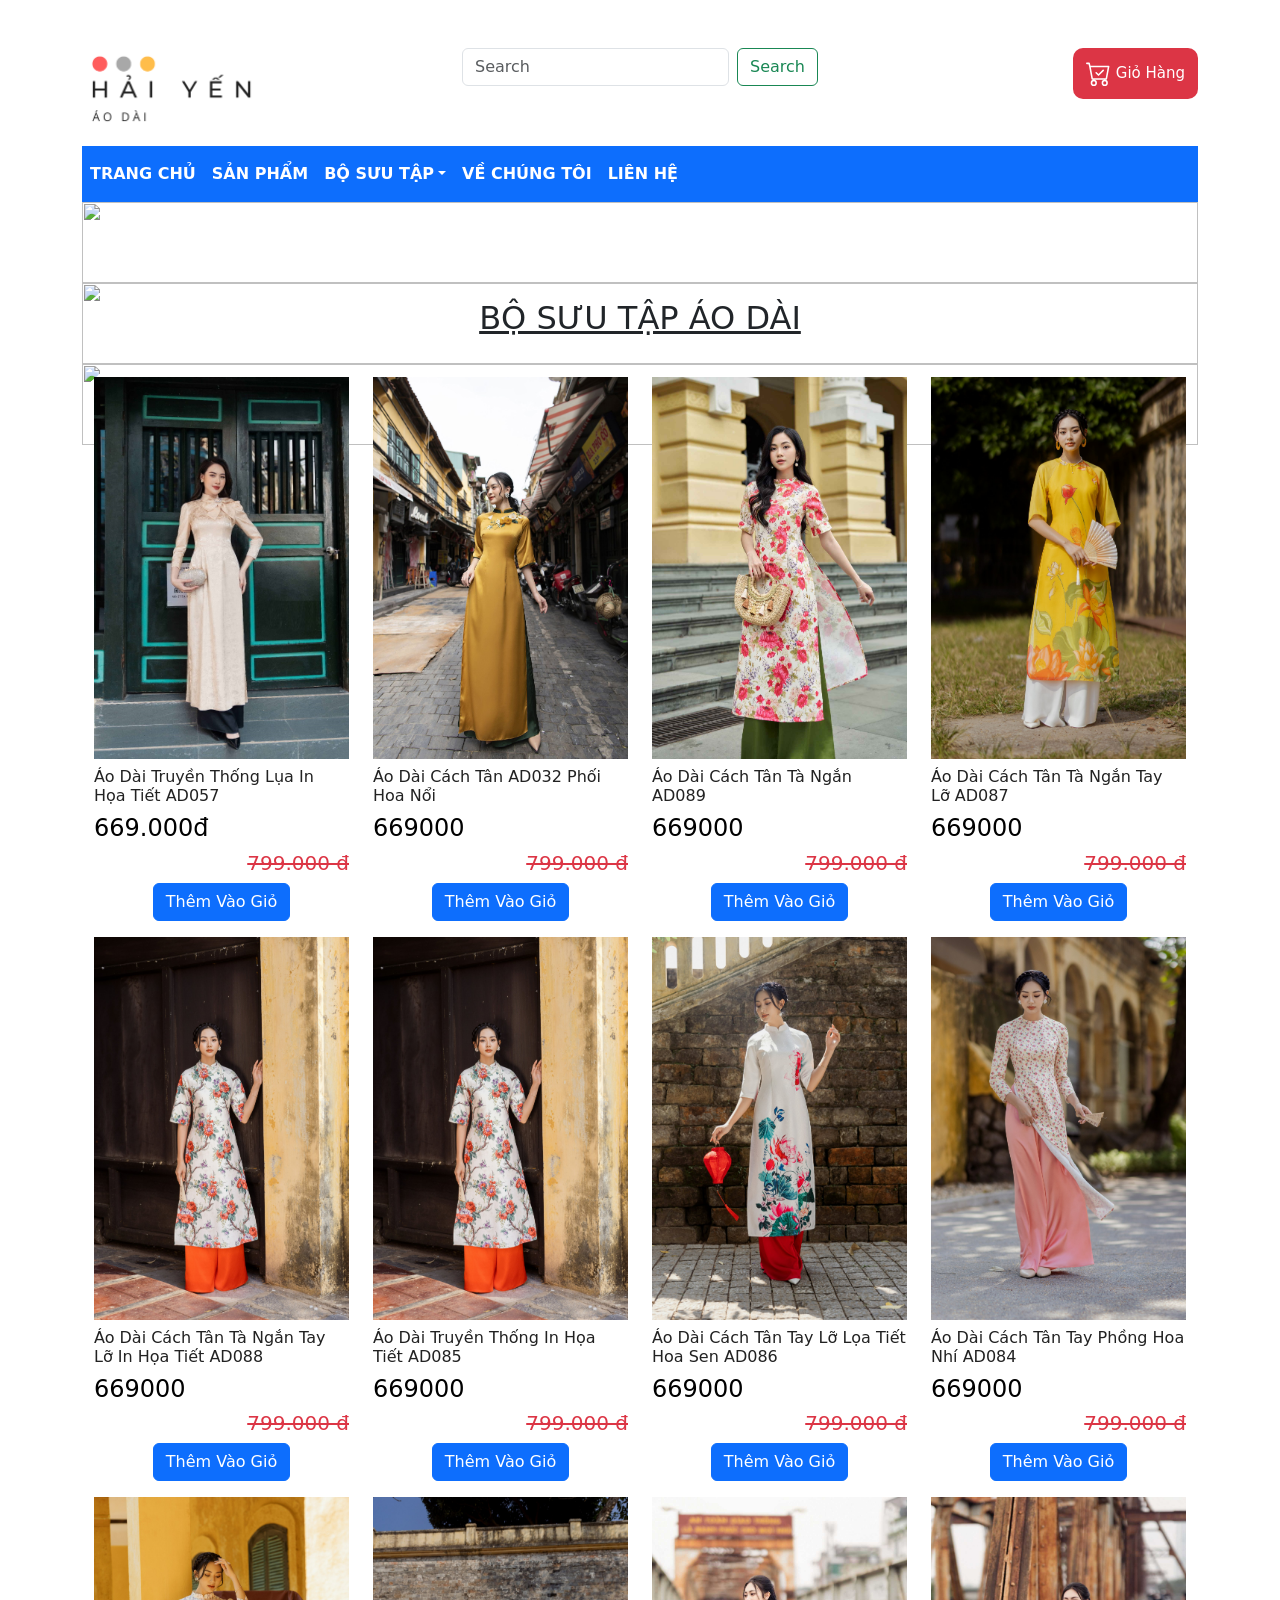
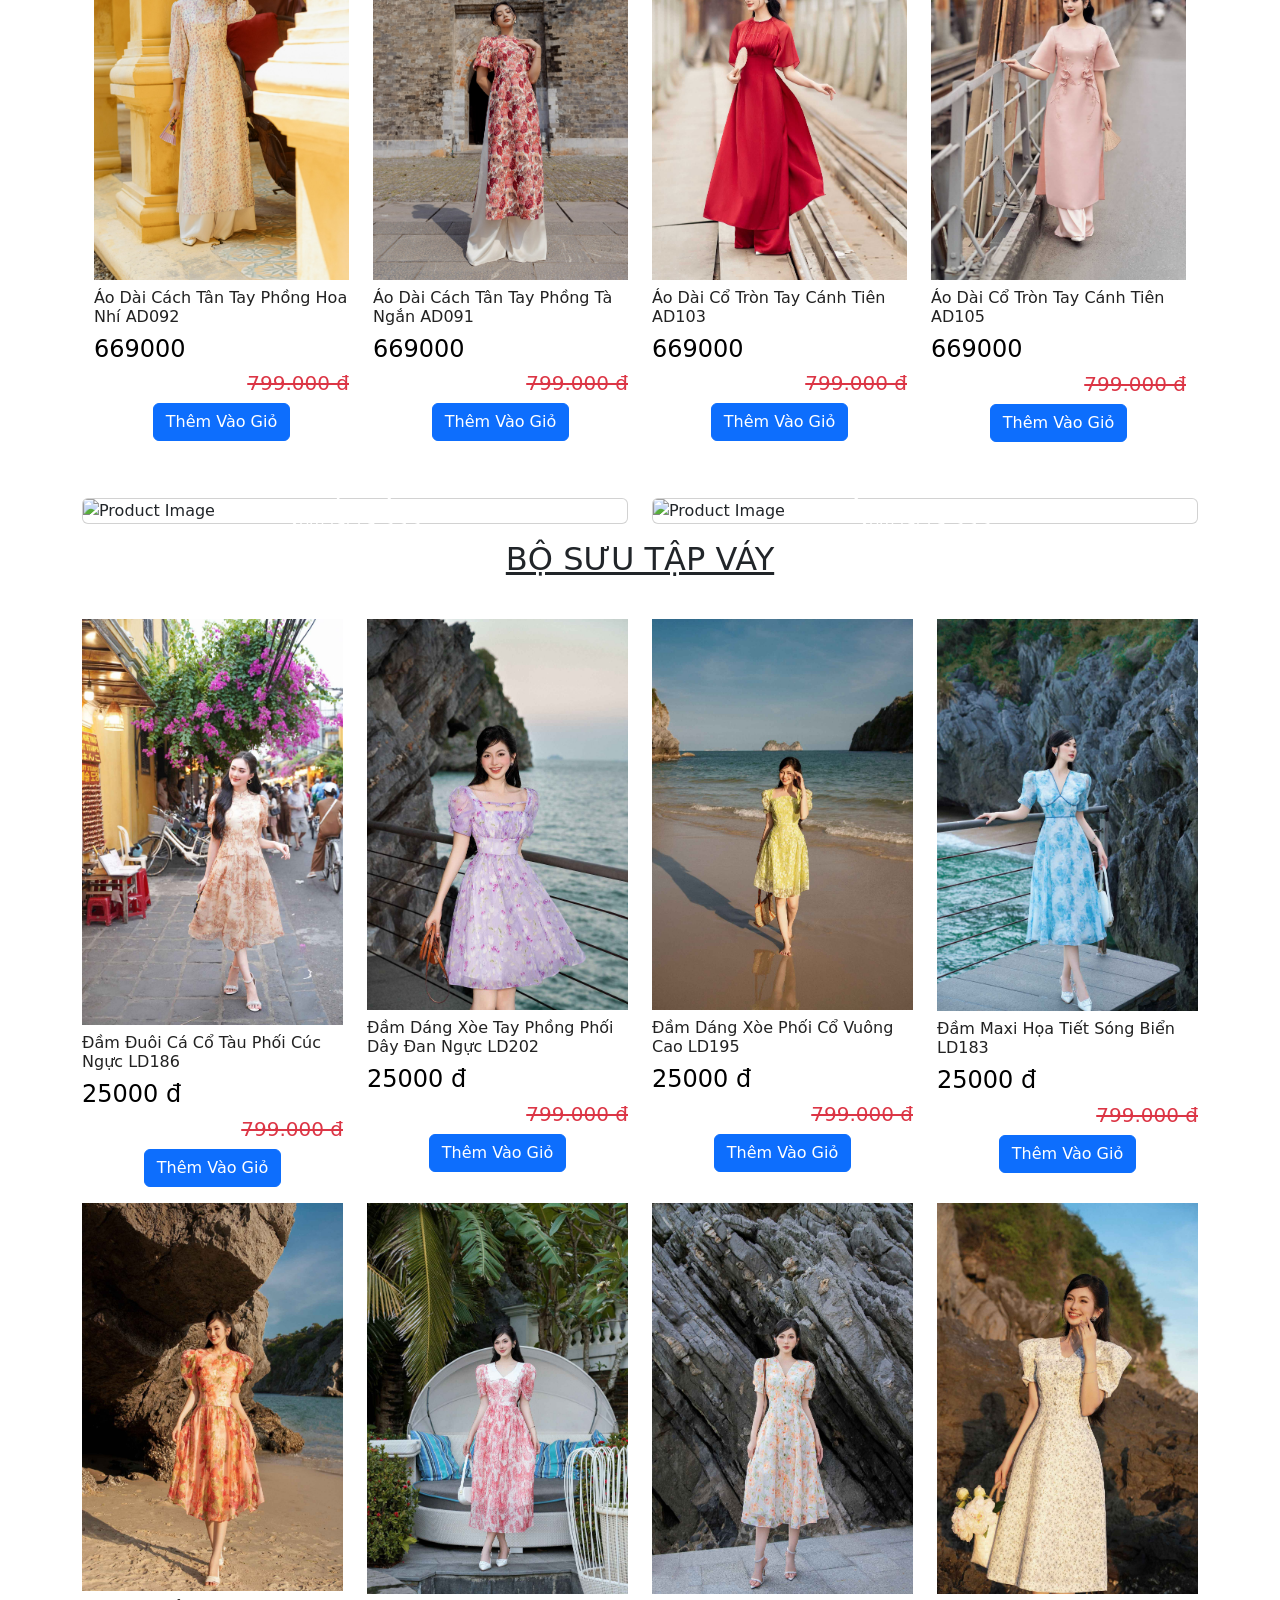
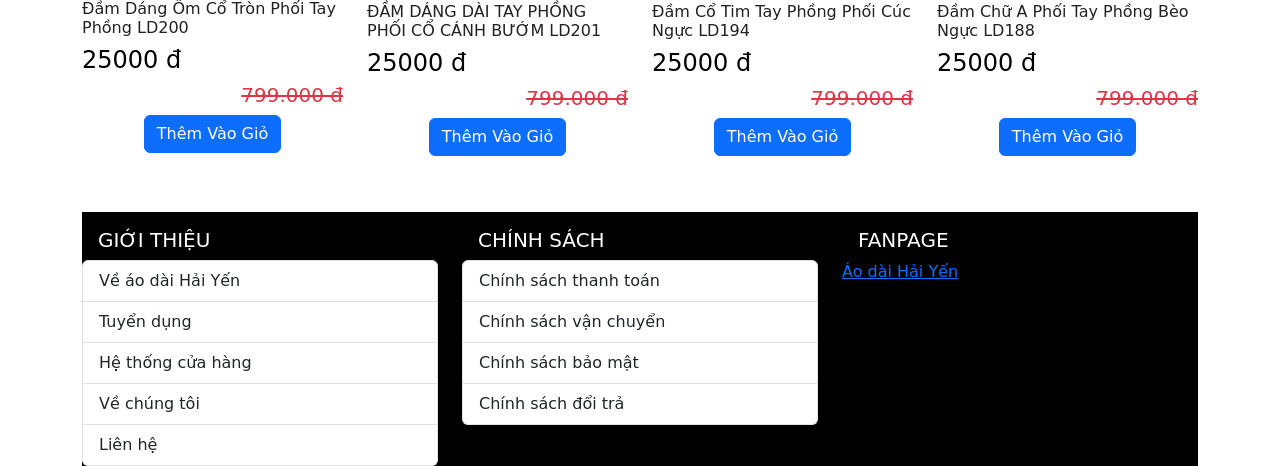
==== commit 6b302ff6: "Update index.html" ====
--- a/public/index.html
+++ b/public/index.html
@@ -12,7 +12,7 @@
     <link rel="stylesheet" href="https://cdn.jsdelivr.net/npm/swiper@9/swiper-bundle.min.css" />
     <title>Trang chủ - Áo dài Hải Yến</title>
   </head>
-  
+    
 <body>
   
 <div class="container header">     
@@ -83,7 +83,7 @@
   <div class="row">
     <div class="col-12">
     <nav class="navbar navbar-expand-lg navbar-light bg-primary">
-            <button type="button" class="navbar-toggler bg-white" data-bs-toggle="collapse" data-bs-target="#navbarCollapse">
+            <button type="button" class="navbar-toggler bg-white ms-2" data-bs-toggle="collapse" data-bs-target="#navbarCollapse">
                 <span class="navbar-toggler-icon"></span>
             </button>
             <div class="collapse navbar-collapse" id="navbarCollapse">
@@ -104,12 +104,13 @@
             </div>
             <div class="icon-cart d-lg-none">
               <!-- Modal -->
-              <button class="card-modal bg-danger" id="cart">
-                <svg xmlns="http://www.w3.org/2000/svg" width="25" height="auto" fill="currentColor" class="bi bi-cart-check" viewBox="0 0 16 16">
-                  <path d="M11.354 6.354a.5.5 0 0 0-.708-.708L8 8.293 6.854 7.146a.5.5 0 1 0-.708.708l1.5 1.5a.5.5 0 0 0 .708 0l3-3z"/>
-                  <path d="M.5 1a.5.5 0 0 0 0 1h1.11l.401 1.607 1.498 7.985A.5.5 0 0 0 4 12h1a2 2 0 1 0 0 4 2 2 0 0 0 0-4h7a2 2 0 1 0 0 4 2 2 0 0 0 0-4h1a.5.5 0 0 0 .491-.408l1.5-8A.5.5 0 0 0 14.5 3H2.89l-.405-1.621A.5.5 0 0 0 2 1H.5zm3.915 10L3.102 4h10.796l-1.313 7h-8.17zM6 14a1 1 0 1 1-2 0 1 1 0 0 1 2 0zm7 0a1 1 0 1 1-2 0 1 1 0 0 1 2 0z"/>
+              <button class="card-modal bg-white me-2" id="cart">
+                <a href="index.html">
+
+                <svg xmlns="http://www.w3.org/2000/svg" width="30" height="30" fill="currentColor" class="bi bi-house" viewBox="0 0 16 16">
+                  <path d="M8.707 1.5a1 1 0 0 0-1.414 0L.646 8.146a.5.5 0 0 0 .708.708L2 8.207V13.5A1.5 1.5 0 0 0 3.5 15h9a1.5 1.5 0 0 0 1.5-1.5V8.207l.646.647a.5.5 0 0 0 .708-.708L13 5.793V2.5a.5.5 0 0 0-.5-.5h-1a.5.5 0 0 0-.5.5v1.293L8.707 1.5ZM13 7.207V13.5a.5.5 0 0 1-.5.5h-9a.5.5 0 0 1-.5-.5V7.207l5-5 5 5Z"/>
                 </svg>
-                Giỏ Hàng
+                  </a>
             </button>
             <div id="myModal" class="modal">
                 <div class="modal-content w-50 h-auto">
@@ -143,15 +144,15 @@
             </div>
     </nav> 
   </div></div>
-  </header>
+  </header> 
 
 <!--  -->
 </div>
 <!--------------------          Body            --------------------->
 <!--     Slide Swiper     -->
-<div class="container-swiper">
+<div class="container">
   <div class="row">
-    <div class="col">
+    <div class="col-12">
     <swiper-container class="mySwiper" pagination="true" pagination-clickable="true" navigation="true" space-between="30" loop="true">
       <swiper-slide>
         <img src="https://lamia.com.vn/storage/banner-sale/1770x720-18-1.jpg" class="d-block img-fluid h-100 w-100" alt="" />
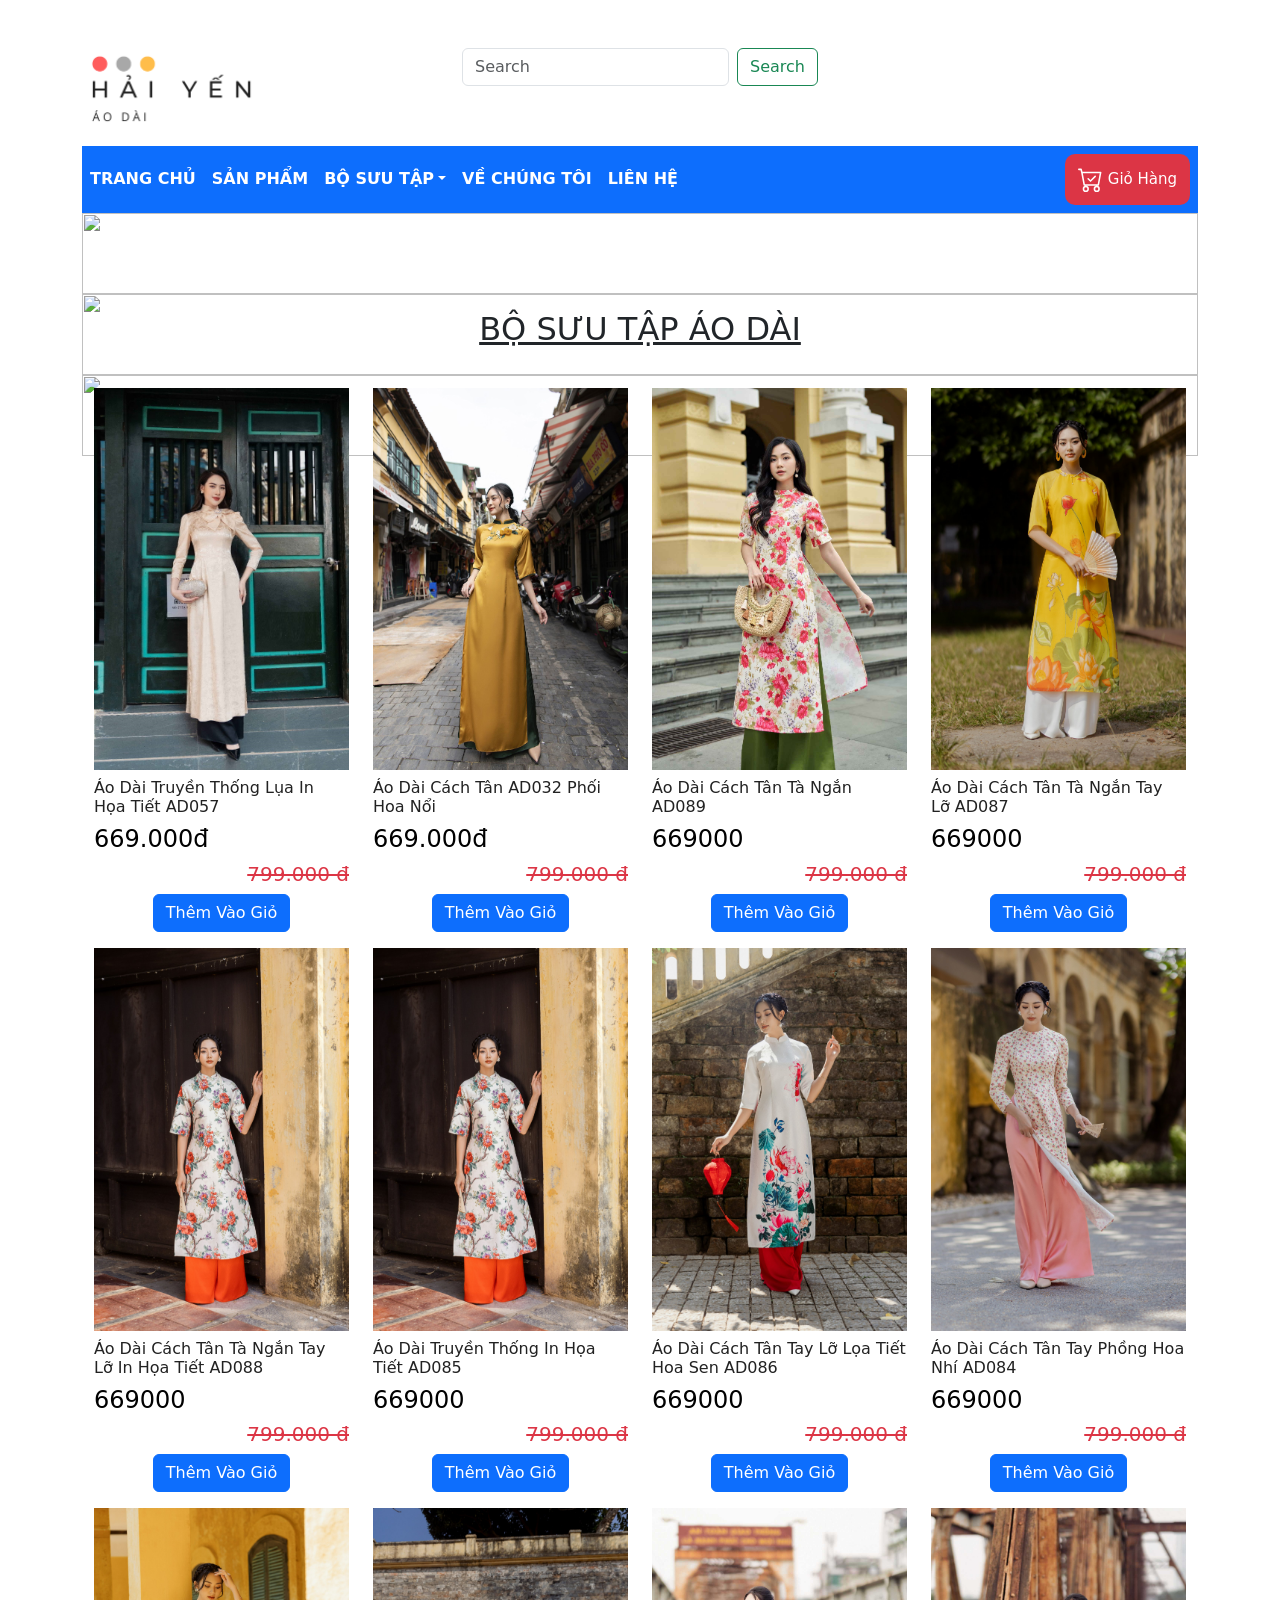
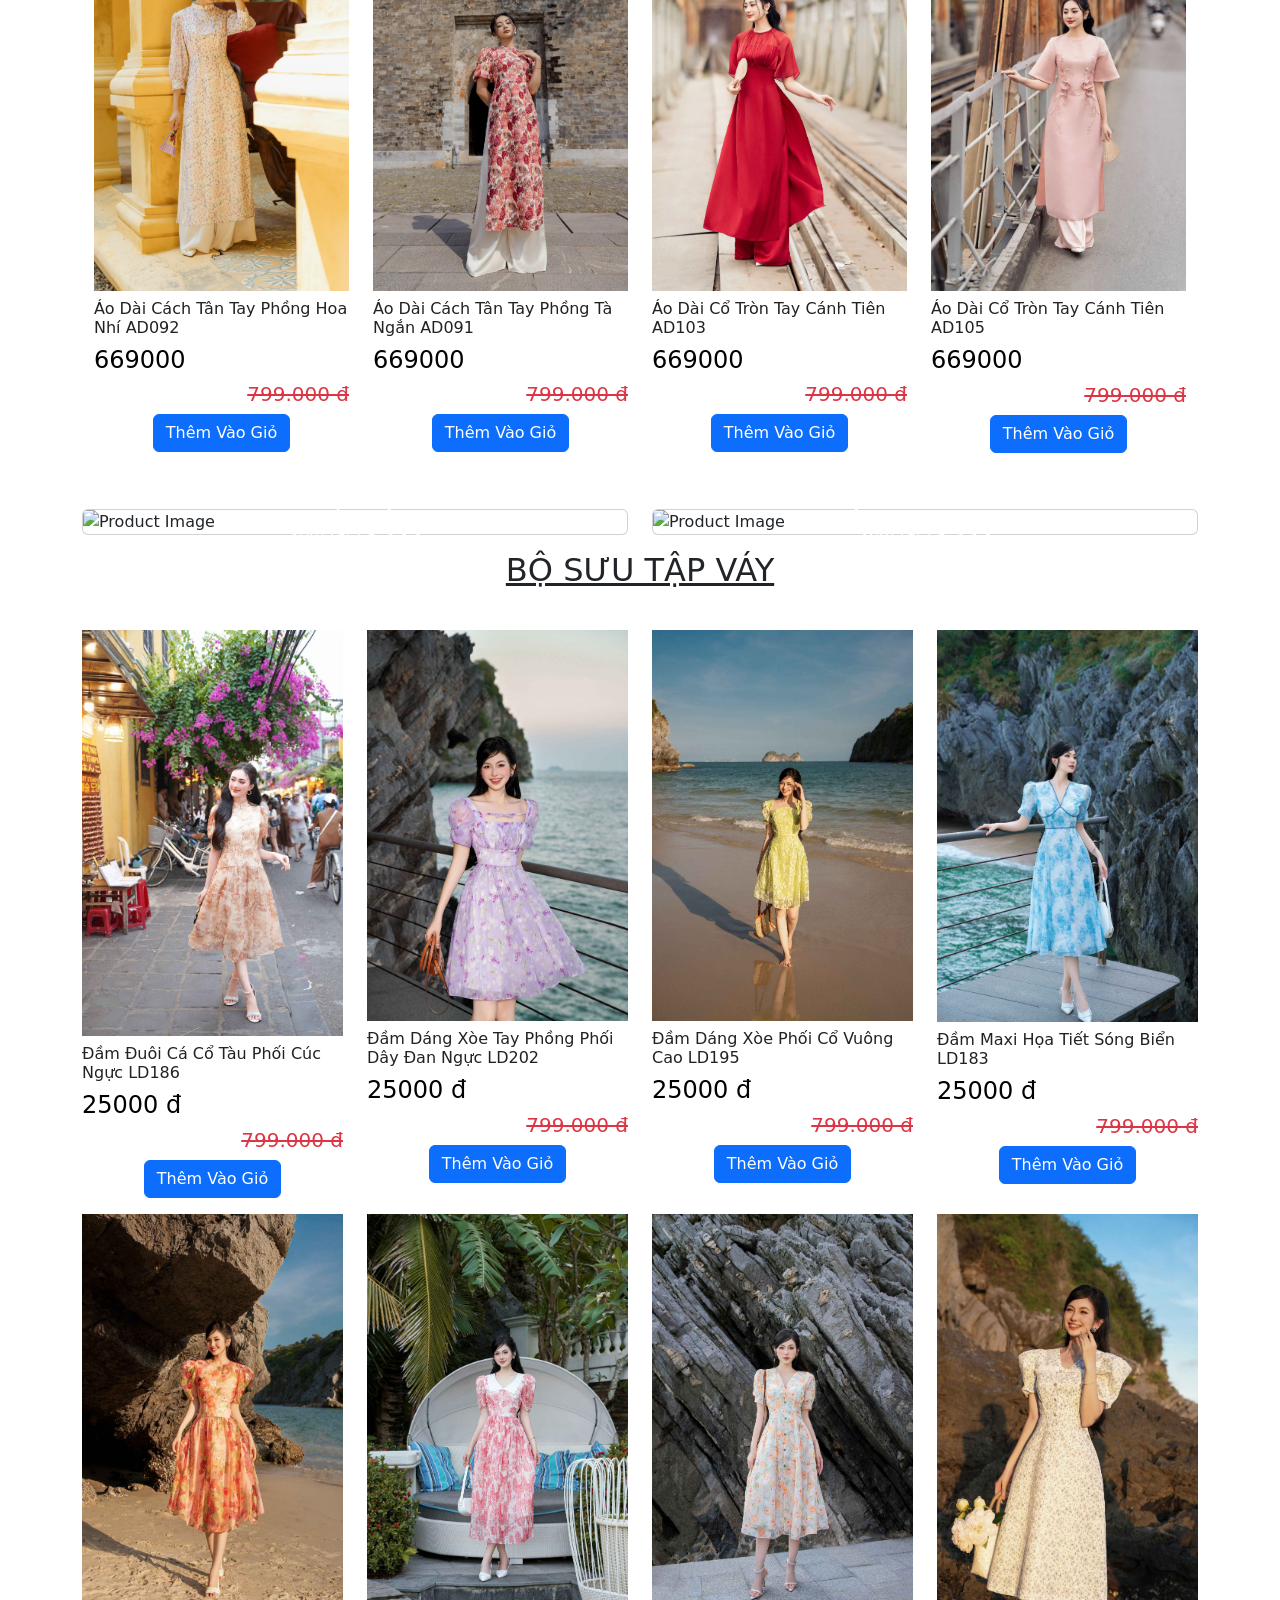
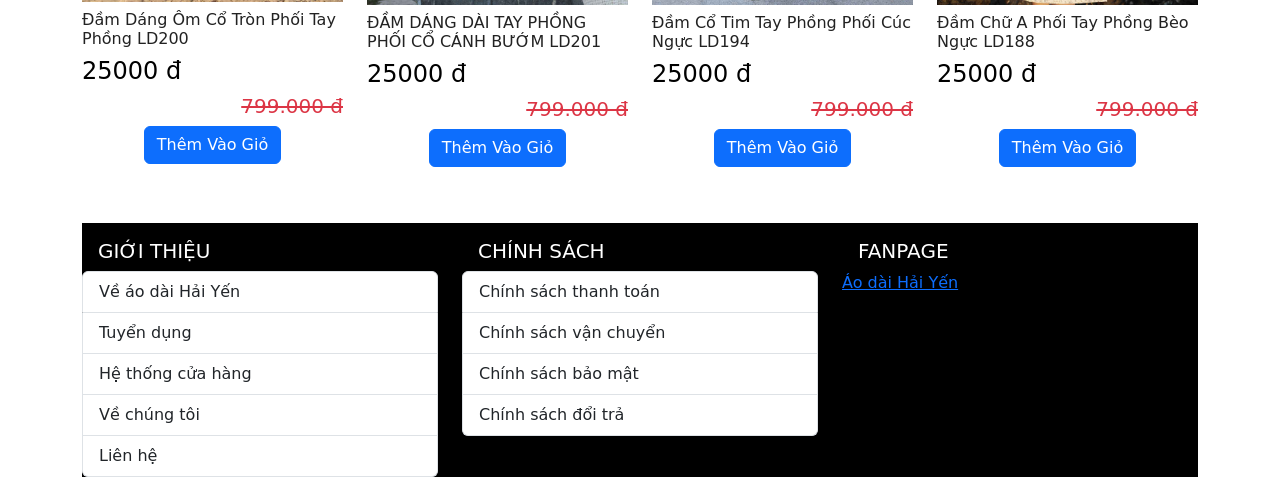
==== commit 4ed4abbc: "Update index.html" ====
--- a/public/index.html
+++ b/public/index.html
@@ -17,7 +17,7 @@
   
 <div class="container header">     
 <!--Header  -->
-  <header>
+<header>
   <!-- Logo - search - cart -->
       <div class="d-xxl-block d-xl-block d-lg-block d-none">
       <div class="row mt-5 mb-3">
@@ -34,49 +34,7 @@
             <button class="btn btn-outline-success" type="submit">Search</button>
           </form>
         </div>
-        <div class="cart-modal col-xl-4 col-lg-3 col-md-4">
-          <div class="d-flex justify-content-end">
-            <div class="d-flex justify-content-end">
-              <!-- The Modal -->
-              <button class="card-modal bg-danger" id="cart">
-                <svg xmlns="http://www.w3.org/2000/svg" width="25" height="auto" fill="currentColor" class="bi bi-cart-check" viewBox="0 0 16 16">
-                  <path d="M11.354 6.354a.5.5 0 0 0-.708-.708L8 8.293 6.854 7.146a.5.5 0 1 0-.708.708l1.5 1.5a.5.5 0 0 0 .708 0l3-3z"/>
-                  <path d="M.5 1a.5.5 0 0 0 0 1h1.11l.401 1.607 1.498 7.985A.5.5 0 0 0 4 12h1a2 2 0 1 0 0 4 2 2 0 0 0 0-4h7a2 2 0 1 0 0 4 2 2 0 0 0 0-4h1a.5.5 0 0 0 .491-.408l1.5-8A.5.5 0 0 0 14.5 3H2.89l-.405-1.621A.5.5 0 0 0 2 1H.5zm3.915 10L3.102 4h10.796l-1.313 7h-8.17zM6 14a1 1 0 1 1-2 0 1 1 0 0 1 2 0zm7 0a1 1 0 1 1-2 0 1 1 0 0 1 2 0z"/>
-                </svg>
-                Giỏ Hàng
-            </button>
-            <div id="myModal" class="modal">
-                <div class="modal-content w-50 h-auto">
-                    <div class="modal-header">
-                        <h5 class="modal-title">Giỏ Hàng</h5>
-                        <span class="close">&times;</span>
-                    </div>
-                    <div class="modal-body">
-                        <div class="cart-row">
-                            <span class="cart-item cart-header cart-column">Sản Phẩm</span>
-                            <span class="cart-price cart-header cart-column">Giá</span>
-                            <span class="cart-quantity cart-header cart-column">Số Lượng</span>
-                        </div>
-                        <div class="cart-items">
-
-
-                        <div class="cart-total">
-                            <strong class="cart-total-title">Tổng Cộng:</strong>
-                            <span class="cart-total-price">0 VNĐ</span>
-                        </div>
-                    </div>
-
-                    <div class="modal-footer">
-                        <button type="button" class="btn btn-secondary close-footer">Đóng</button>
-                        <button type="button" class="btn btn-primary order">Thanh Toán</button>
-                    </div>
-                </div>
-            </div>
-            </div>  
-            <!--  -->
-            </div>
-        </div>
-        </div>
+
       </div>
     </div>
     <!-- Navbar -->
@@ -102,45 +60,48 @@
                   <a class="nav-link active text-uppercase fw-semibold text-white" aria-current="page" href="lien-he.html">Liên hệ</a>
                 </div>
             </div>
-            <div class="icon-cart d-lg-none">
-              <!-- Modal -->
-              <button class="card-modal bg-white me-2" id="cart">
-                <a href="index.html">
-
-                <svg xmlns="http://www.w3.org/2000/svg" width="30" height="30" fill="currentColor" class="bi bi-house" viewBox="0 0 16 16">
-                  <path d="M8.707 1.5a1 1 0 0 0-1.414 0L.646 8.146a.5.5 0 0 0 .708.708L2 8.207V13.5A1.5 1.5 0 0 0 3.5 15h9a1.5 1.5 0 0 0 1.5-1.5V8.207l.646.647a.5.5 0 0 0 .708-.708L13 5.793V2.5a.5.5 0 0 0-.5-.5h-1a.5.5 0 0 0-.5.5v1.293L8.707 1.5ZM13 7.207V13.5a.5.5 0 0 1-.5.5h-9a.5.5 0 0 1-.5-.5V7.207l5-5 5 5Z"/>
-                </svg>
-                  </a>
-            </button>
-            <div id="myModal" class="modal">
-                <div class="modal-content w-50 h-auto">
-                    <div class="modal-header">
-                        <h5 class="modal-title">Giỏ Hàng</h5>
-                        <span class="close">&times;</span>
-                    </div>
-                    <div class="modal-body">
-                        <div class="cart-row">
-                            <span class="cart-item cart-header cart-column">Sản Phẩm</span>
-                            <span class="cart-price cart-header cart-column">Giá</span>
-                            <span class="cart-quantity cart-header cart-column">Số Lượng</span>
+            <div class="cart-modal col-xl-4 col-lg-3 col-md-4 me-2">
+              <div class="d-flex justify-content-end">
+                <div class="d-flex justify-content-end">
+                  <!-- The Modal -->
+                  <button class="card-modal bg-danger" id="cart">
+                    <svg xmlns="http://www.w3.org/2000/svg" width="25" height="auto" fill="currentColor" class="bi bi-cart-check" viewBox="0 0 16 16">
+                      <path d="M11.354 6.354a.5.5 0 0 0-.708-.708L8 8.293 6.854 7.146a.5.5 0 1 0-.708.708l1.5 1.5a.5.5 0 0 0 .708 0l3-3z"/>
+                      <path d="M.5 1a.5.5 0 0 0 0 1h1.11l.401 1.607 1.498 7.985A.5.5 0 0 0 4 12h1a2 2 0 1 0 0 4 2 2 0 0 0 0-4h7a2 2 0 1 0 0 4 2 2 0 0 0 0-4h1a.5.5 0 0 0 .491-.408l1.5-8A.5.5 0 0 0 14.5 3H2.89l-.405-1.621A.5.5 0 0 0 2 1H.5zm3.915 10L3.102 4h10.796l-1.313 7h-8.17zM6 14a1 1 0 1 1-2 0 1 1 0 0 1 2 0zm7 0a1 1 0 1 1-2 0 1 1 0 0 1 2 0z"/>
+                    </svg>
+                    Giỏ Hàng
+                </button>
+                <div id="myModal" class="modal">
+                    <div class="modal-content w-50 h-auto">
+                        <div class="modal-header">
+                            <h5 class="modal-title">Giỏ Hàng</h5>
+                            <span class="close">&times;</span>
                         </div>
-                        <div class="cart-items">
-              
-
-                        <div class="cart-total">
-                            <strong class="cart-total-title">Tổng Cộng:</strong>  
-                            <span class="cart-total-price">0 VNĐ</span>
+                        <div class="modal-body">
+                            <div class="cart-row">
+                                <span class="cart-item cart-header cart-column">Sản Phẩm</span>
+                                <span class="cart-price cart-header cart-column">Giá</span>
+                                <span class="cart-quantity cart-header cart-column">Số Lượng</span>
+                            </div>
+                            <div class="cart-items">
+    
+    
+                            <div class="cart-total">
+                                <strong class="cart-total-title">Tổng Cộng:</strong>
+                                <span class="cart-total-price">0 VNĐ</span>
+                            </div>
+                        </div>
+    
+                        <div class="modal-footer">
+                            <button type="button" class="btn btn-secondary close-footer">Đóng</button>
+                            <button type="button" class="btn btn-primary order">Thanh Toán</button>
                         </div>
                     </div>
-
-                    <div class="modal-footer">
-                        <button type="button" class="btn btn-secondary close-footer">Đóng</button>
-                        <button type="button" class="btn btn-primary order">Thanh Toán</button>
-                    </div>
                 </div>
-            </div>
-            </div>  
-              <!--  -->
+                </div>  
+                <!--  -->
+                </div>
+            </div>
             </div>
     </nav> 
   </div></div>
@@ -410,6 +371,7 @@
 </div>
 </section>
 <!-------  Body  -------->
+
 <!-- Footer -->
 <div class="container footer"> 
   <section class="footer bg-black mt-2 ">
@@ -452,6 +414,7 @@
   </section>
   <!--  -->
   </div>
+
   <script src="https://code.jquery.com/jquery-3.5.1.slim.min.js"></script>
   <script src="https://cdn.jsdelivr.net/npm/swiper@9/swiper-element-bundle.min.js"></script>
   <script src="https://cdn.jsdelivr.net/npm/bootstrap@5.3.0/dist/js/bootstrap.bundle.min.js"></script>
--- a/public/css/style.css
+++ b/public/css/style.css
@@ -384,4 +384,6 @@
 .cart-total-price {
   color: #333;
   font-size: 1.1em;
-}+}
+
+
